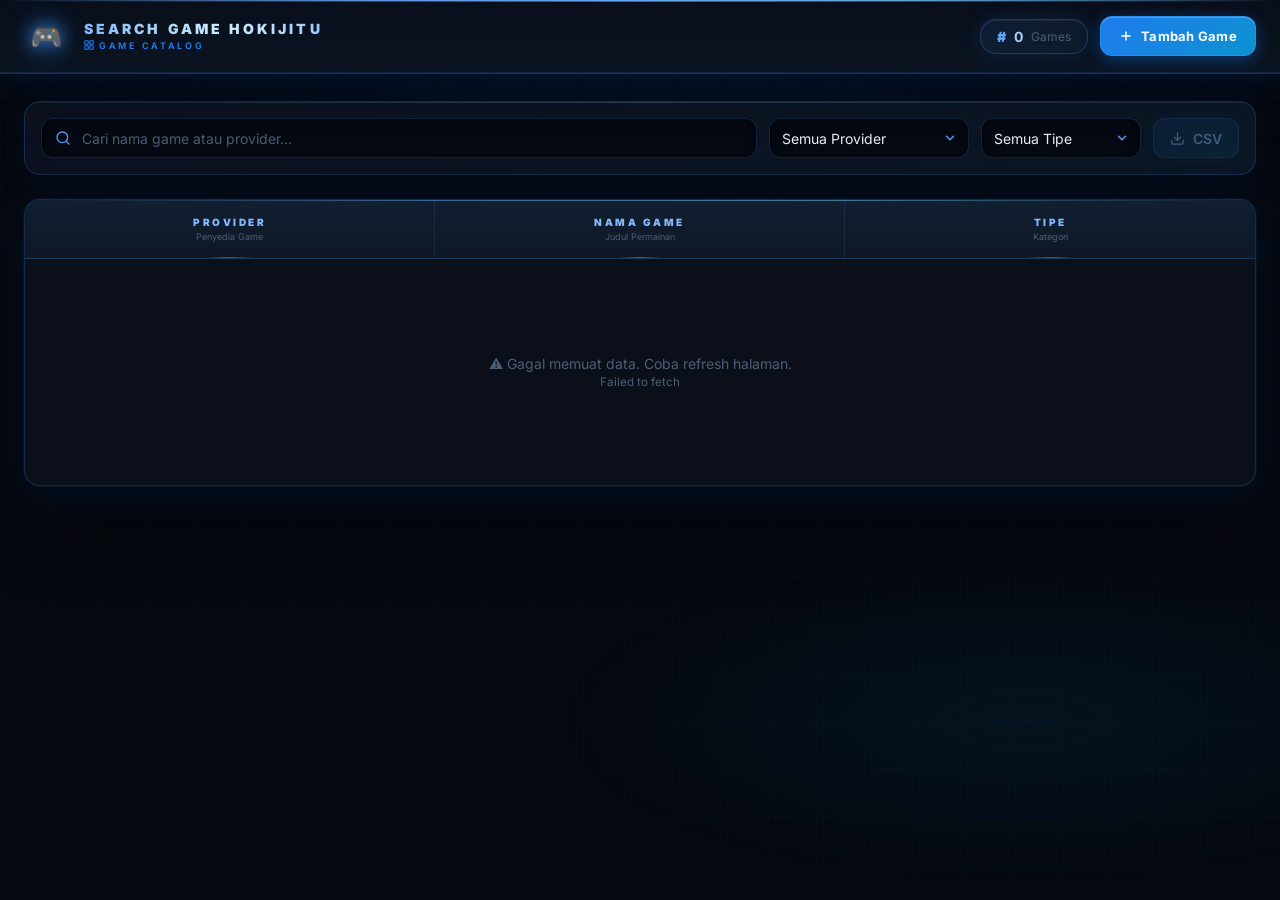
==== index.html @ 8053999e "Update index.html" ====
<!DOCTYPE html>
<html lang="id">
<head>
<meta charset="UTF-8" />
<meta name="viewport" content="width=device-width, initial-scale=1.0" />
<title>Search Game Dashboard</title>
<link rel="preconnect" href="https://fonts.googleapis.com" />
<link rel="preconnect" href="https://fonts.gstatic.com" crossorigin />
<link href="https://fonts.googleapis.com/css2?family=Inter:wght@400;500;600;700;800;900&display=swap" rel="stylesheet" />
<link rel="stylesheet" href="style.css" />
</head>
<body>

<div class="scan-line"></div>

<!-- ===================== HEADER ===================== -->
<header>
  <div class="header-accent"></div>
  <div class="header-inner">

    <div class="logo-area">
      <div class="logo-wrap">
        <div class="logo-halo"></div>
        <div class="logo-icon">🎮</div>
      </div>
      <div class="brand">
        <h1>SEARCH GAME HOKIJITU</h1>
        <p>
          <svg width="10" height="10" viewBox="0 0 24 24" fill="none" stroke="currentColor" stroke-width="2.5">
            <rect x="2" y="2" width="8" height="8" rx="1"/>
            <rect x="14" y="2" width="8" height="8" rx="1"/>
            <rect x="2" y="14" width="8" height="8" rx="1"/>
            <rect x="14" y="14" width="8" height="8" rx="1"/>
          </svg>
          Game Catalog
        </p>
      </div>
    </div>

    <div class="header-right">
      <div class="stats-badge">
        <span class="hash">#</span>
        <span class="count" id="totalCount">0</span>
        <span class="label">Games</span>
      </div>
      <button class="btn-add" id="btnAddGame">
        <svg width="14" height="14" viewBox="0 0 24 24" fill="none" stroke="currentColor" stroke-width="2.5" stroke-linecap="round">
          <line x1="12" y1="5" x2="12" y2="19"/>
          <line x1="5" y1="12" x2="19" y2="12"/>
        </svg>
        Tambah Game
      </button>
    </div>

  </div>
</header>

<!-- ===================== MAIN ===================== -->
<main>

  <!-- Filters -->
  <div class="filters">
    <div class="search-wrap">
      <svg viewBox="0 0 24 24" fill="none" stroke="currentColor" stroke-width="2" stroke-linecap="round" stroke-linejoin="round">
        <circle cx="11" cy="11" r="8"/>
        <path d="m21 21-4.35-4.35"/>
      </svg>
      <input type="text" id="searchInput" placeholder="Cari nama game atau provider..." autocomplete="off" />
    </div>

    <div class="select-wrap">
      <select id="providerFilter">
        <option value="">Semua Provider</option>
      </select>
      <span class="select-arrow">
        <svg viewBox="0 0 24 24" fill="none" stroke="currentColor" stroke-width="2.5" stroke-linecap="round"><polyline points="6 9 12 15 18 9"/></svg>
      </span>
    </div>

    <div class="select-wrap-sm">
      <select id="typeFilter">
        <option value="">Semua Tipe</option>
      </select>
      <span class="select-arrow">
        <svg viewBox="0 0 24 24" fill="none" stroke="currentColor" stroke-width="2.5" stroke-linecap="round"><polyline points="6 9 12 15 18 9"/></svg>
      </span>
    </div>

    <button class="btn-csv" id="btnExportCsv" disabled>
      <svg viewBox="0 0 24 24" fill="none" stroke="currentColor" stroke-width="2" stroke-linecap="round" stroke-linejoin="round">
        <path d="M21 15v4a2 2 0 0 1-2 2H5a2 2 0 0 1-2-2v-4"/>
        <polyline points="7 10 12 15 17 10"/>
        <line x1="12" y1="15" x2="12" y2="3"/>
      </svg>
      <span id="csvLabel">CSV</span>
    </button>
  </div>

  <!-- Table -->
  <div class="table-card">
    <div class="table-top-rim"></div>

    <div class="col-header">
      <div class="col-header-cell">
        <span class="col-label">PROVIDER</span>
        <span class="col-sub">Penyedia Game</span>
        <div class="col-bottom-accent"></div>
      </div>
      <div class="col-header-cell">
        <span class="col-label">NAMA GAME</span>
        <span class="col-sub">Judul Permainan</span>
        <div class="col-bottom-accent"></div>
      </div>
      <div class="col-header-cell">
        <span class="col-label">TIPE</span>
        <span class="col-sub">Kategori</span>
        <div class="col-bottom-accent"></div>
      </div>
    </div>

    <div id="tableBody"></div>
    <div id="pagination" class="pagination" style="display:none"></div>
  </div>

</main>

<!-- ===================== MODAL TAMBAH GAME ===================== -->
<div class="modal-overlay hidden" id="modalOverlay">
  <div class="modal" role="dialog" aria-modal="true" aria-labelledby="modalTitle">
    <div class="modal-header">
      <h2 id="modalTitle">Tambah Game Baru</h2>
      <button class="btn-close-modal" id="btnCloseModal" aria-label="Tutup">✕</button>
    </div>

    <form id="formAddGame" novalidate>
      <div class="modal-body">

        <div class="form-group">
          <label for="inputProvider">Provider</label>
          <input type="text" id="inputProvider" list="providerList" placeholder="Contoh: Pragmatic Play" />
          <datalist id="providerList"></datalist>
          <span class="field-error"></span>
        </div>

        <div class="form-group">
          <label for="inputNamaGame">Nama Game</label>
          <input type="text" id="inputNamaGame" placeholder="Contoh: Sweet Bonanza" />
          <span class="field-error"></span>
        </div>

        <div class="form-group">
          <label for="inputTipeGame">Tipe Game</label>
          <input type="text" id="inputTipeGame" list="tipeGameList" placeholder="Contoh: Slot" />
          <datalist id="tipeGameList"></datalist>
          <span class="field-error"></span>
        </div>

      </div>

      <div class="modal-footer">
        <button type="button" class="btn-cancel" id="btnCancelModal">Batal</button>
        <button type="submit" class="btn-submit" id="btnSubmit">Simpan</button>
      </div>
    </form>
  </div>
</div>

<!-- ===================== TOAST ===================== -->
<div class="toast-container" id="toastContainer"></div>

<script src="script.js"></script>
</body>
</html>
---- style.css ----
/* ===========================================================
   DASHBOARD PENCARIAN PERMAINAN — PREMIUM STYLE
   Tema: dark navy + biru neon, grid mesh, scan line, glow halus
   =========================================================== */

*, *::before, *::after { box-sizing: border-box; margin: 0; padding: 0; }

:root {
  --bg: hsl(222, 50%, 4%);
  --hdr: hsl(222, 50%, 7%);
  --blue: hsl(213, 94%, 62%);
  --blue-dim: hsl(213, 94%, 62%, 0.18);
  --blue-faint: hsl(213, 94%, 62%, 0.1);
  --text: hsl(210, 40%, 95%);
  --muted: hsl(215, 20%, 38%);
  --card: hsl(222, 44%, 7%);
  --row-even: hsl(222, 44%, 7%);
  --row-odd: hsl(222, 44%, 6.2%);
  --divider: hsl(213, 94%, 62%, 0.12);
  --border: hsl(213, 94%, 62%, 0.2);
  --input-bg: hsl(222, 50%, 5%);
  --error: hsl(0, 75%, 60%);
  --success: hsl(142, 70%, 50%);
  --radius: 12px;
}

body {
  font-family: 'Inter', sans-serif;
  background: var(--bg);
  color: var(--text);
  min-height: 100vh;
  overflow-x: hidden;
  position: relative;
}

/* ── BACKGROUND LAYERS ── */
/* Layer 1: radial glow di atas-tengah & kanan-bawah */
body::before {
  content: '';
  position: fixed; inset: 0; pointer-events: none; z-index: 0;
  background:
    radial-gradient(ellipse 80% 40% at 50% -10%, hsl(213, 80%, 18%, 0.5) 0%, transparent 70%),
    radial-gradient(ellipse 60% 30% at 80% 80%, hsl(199, 89%, 14%, 0.3) 0%, transparent 60%);
}

/* Layer 2: grid mesh halus */
body::after {
  content: '';
  position: fixed; inset: 0; pointer-events: none; z-index: 0;
  background-image:
    linear-gradient(hsl(213, 94%, 62%, 0.025) 1px, transparent 1px),
    linear-gradient(90deg, hsl(213, 94%, 62%, 0.025) 1px, transparent 1px);
  background-size: 48px 48px;
}

/* ── SCAN LINE (animasi) ── */
.scan-line {
  position: fixed; top: 0; left: 0; right: 0; height: 2px;
  background: linear-gradient(90deg, transparent, hsl(213, 94%, 70%, 0.6), transparent);
  animation: scan 8s linear infinite;
  pointer-events: none; z-index: 9999;
}

/* ── ANIMASI ── */
@keyframes scan {
  0%   { transform: translateY(-10px); opacity: 0; }
  10%  { opacity: 0.4; }
  90%  { opacity: 0.4; }
  100% { transform: translateY(100vh); opacity: 0; }
}

@keyframes shimmer-anim {
  0%   { background-position: -200% center; }
  100% { background-position: 200% center; }
}

@keyframes float-glow {
  0%, 100% { opacity: 0.5; transform: scale(1); }
  50%      { opacity: 0.8; transform: scale(1.1); }
}

@keyframes skeleton {
  0%   { background-position: -200% center; }
  100% { background-position: 200% center; }
}

@keyframes toast-in {
  from { opacity: 0; transform: translateY(20px); }
  to   { opacity: 1; transform: translateY(0); }
}

.hidden { display: none !important; }

/* ===========================================================
   HEADER
   =========================================================== */
header {
  position: sticky; top: 0; z-index: 30;
  background: linear-gradient(180deg, hsl(222, 50%, 7%, 0.97) 0%, hsl(213, 50%, 9%, 0.94) 100%);
  border-bottom: 1px solid hsl(213, 94%, 62%, 0.18);
  box-shadow:
    0 1px 0 hsl(213, 94%, 62%, 0.25),
    0 4px 32px hsl(213, 94%, 30%, 0.3),
    0 16px 48px hsl(222, 50%, 3%, 0.5);
  backdrop-filter: blur(16px);
  -webkit-backdrop-filter: blur(16px);
}

.header-accent {
  position: absolute; top: 0; left: 0; right: 0; height: 1px;
  background: linear-gradient(90deg, transparent, hsl(213, 94%, 70%, 0.8) 30%, hsl(199, 89%, 70%, 0.8) 70%, transparent);
}

.header-inner {
  max-width: 1300px; margin: 0 auto; padding: 0 24px;
  height: 72px;
  display: flex; align-items: center; justify-content: space-between;
  gap: 16px;
  position: relative; z-index: 1;
}

.logo-area { display: flex; align-items: center; gap: 16px; }

.logo-wrap {
  position: relative;
  width: 44px; height: 44px;
  display: flex; align-items: center; justify-content: center;
  flex-shrink: 0;
}

.logo-halo {
  position: absolute; inset: 0; border-radius: 50%;
  background: hsl(213, 94%, 55%, 0.18);
  filter: blur(10px);
  animation: float-glow 3s ease-in-out infinite;
}

.logo-icon {
  font-size: 26px;
  position: relative; z-index: 1;
  filter: drop-shadow(0 0 8px hsl(213, 94%, 65%, 0.7));
}

.brand h1 {
  font-size: 14px; font-weight: 900;
  letter-spacing: 0.22em; text-transform: uppercase; line-height: 1;
  background: linear-gradient(90deg, hsl(213, 94%, 75%), hsl(199, 89%, 90%) 30%, hsl(213, 94%, 80%) 50%, hsl(199, 89%, 90%) 70%, hsl(213, 94%, 75%));
  background-size: 200% auto;
  -webkit-background-clip: text; -webkit-text-fill-color: transparent;
  background-clip: text;
  animation: shimmer-anim 4s linear infinite;
}

.brand p {
  display: flex; align-items: center; gap: 5px;
  margin-top: 4px; font-size: 9px; font-weight: 600;
  letter-spacing: 0.3em; text-transform: uppercase;
  color: hsl(213, 94%, 55%);
}

.header-right {
  display: flex; align-items: center; gap: 12px;
}

.stats-badge {
  display: flex; align-items: center; gap: 8px;
  padding: 8px 16px; border-radius: 16px;
  background: linear-gradient(135deg, hsl(213, 94%, 62%, 0.1), hsl(199, 89%, 55%, 0.06));
  border: 1px solid hsl(213, 94%, 62%, 0.25);
  box-shadow: 0 0 20px hsl(213, 94%, 55%, 0.15), inset 0 1px 0 hsl(213, 94%, 80%, 0.1);
}

.stats-badge .hash  { font-size: 14px; color: hsl(213, 94%, 68%); font-weight: 900; }
.stats-badge .count { font-size: 14px; font-weight: 700; color: hsl(213, 94%, 82%); }
.stats-badge .label { font-size: 12px; color: var(--muted); }

.btn-add {
  display: inline-flex; align-items: center; gap: 8px;
  height: 40px; padding: 0 18px;
  background: linear-gradient(135deg, hsl(213, 94%, 55%, 0.95), hsl(199, 89%, 50%, 0.85));
  border: 1px solid hsl(213, 94%, 62%, 0.5);
  border-radius: 12px;
  color: #fff; font-family: inherit; font-size: 13px; font-weight: 700;
  letter-spacing: 0.02em;
  cursor: pointer;
  box-shadow: 0 4px 16px hsl(213, 94%, 50%, 0.4), inset 0 1px 0 hsl(213, 94%, 90%, 0.3);
  transition: filter 0.15s, transform 0.1s;
}
.btn-add:hover { filter: brightness(1.1); }
.btn-add:active { transform: translateY(1px); }

/* ===========================================================
   MAIN
   =========================================================== */
main {
  max-width: 1300px; margin: 0 auto;
  padding: 28px 24px;
  position: relative; z-index: 1;
}

/* ===========================================================
   FILTERS
   =========================================================== */
.filters {
  background: linear-gradient(135deg, hsl(222, 44%, 9%, 0.9), hsl(213, 50%, 11%, 0.85));
  border: 1px solid var(--border);
  border-radius: 16px;
  padding: 16px; margin-bottom: 24px;
  display: flex; flex-wrap: wrap; gap: 12px;
  backdrop-filter: blur(20px);
  box-shadow: 0 4px 32px hsl(213, 94%, 20%, 0.2), inset 0 1px 0 hsl(213, 94%, 62%, 0.15);
  position: relative; overflow: hidden;
}

.filters::before {
  content: '';
  position: absolute; top: 0; left: 0; right: 0; height: 1px;
  background: linear-gradient(90deg, transparent, hsl(213, 94%, 80%, 0.2), transparent);
}

.search-wrap { flex: 1; min-width: 200px; position: relative; }

.search-wrap svg {
  position: absolute; left: 14px; top: 50%; transform: translateY(-50%);
  width: 16px; height: 16px;
  color: hsl(213, 94%, 65%);
  pointer-events: none;
}

.filters input,
.filters select {
  width: 100%; height: 40px; padding: 0 12px;
  background: var(--input-bg);
  border: 1px solid hsl(213, 94%, 62%, 0.18);
  border-radius: var(--radius);
  color: var(--text); font-family: inherit; font-size: 14px;
  outline: none; transition: border-color 0.2s;
  box-shadow: inset 0 2px 12px hsl(222, 50%, 2%, 0.6);
  appearance: none; -webkit-appearance: none;
}

.filters input { padding-left: 40px; }
.filters input::placeholder { color: var(--muted); }

.filters input:focus,
.filters select:focus { border-color: hsl(213, 94%, 62%, 0.5); }

.select-wrap    { position: relative; width: 200px; flex-shrink: 0; }
.select-wrap-sm { position: relative; width: 160px; flex-shrink: 0; }

.select-wrap select,
.select-wrap-sm select { cursor: pointer; }

.select-wrap select option,
.select-wrap-sm select option { background: hsl(222, 50%, 8%); color: var(--text); }

.select-arrow {
  position: absolute; right: 12px; top: 50%; transform: translateY(-50%);
  pointer-events: none; color: hsl(213, 94%, 65%);
}

.select-arrow svg { width: 14px; height: 14px; display: block; }

.btn-csv {
  height: 40px; padding: 0 16px; flex-shrink: 0;
  background: linear-gradient(135deg, hsl(213, 94%, 55%, 0.25), hsl(199, 89%, 50%, 0.18));
  border: 1px solid hsl(213, 94%, 62%, 0.35);
  border-radius: var(--radius);
  color: hsl(213, 94%, 80%); font-family: inherit; font-size: 14px; font-weight: 600;
  cursor: pointer; display: flex; align-items: center; gap: 8px;
  box-shadow: 0 0 16px hsl(213, 94%, 55%, 0.15);
  transition: filter 0.2s; white-space: nowrap;
}

.btn-csv:hover:not(:disabled) { filter: brightness(1.15); }
.btn-csv:disabled { opacity: 0.4; cursor: not-allowed; }
.btn-csv svg { width: 15px; height: 15px; }

/* ===========================================================
   TABLE
   =========================================================== */
.table-card {
  background: var(--card);
  border: 1px solid var(--border);
  border-radius: 16px; overflow: hidden;
  box-shadow:
    0 0 0 1px hsl(213, 94%, 62%, 0.06),
    0 8px 40px hsl(213, 94%, 20%, 0.3),
    0 24px 80px hsl(222, 50%, 2%, 0.7),
    inset 0 1px 0 hsl(213, 94%, 70%, 0.12);
  position: relative;
}

.table-top-rim {
  position: absolute; top: 0; left: 32px; right: 32px; height: 1px; z-index: 5;
  background: linear-gradient(90deg, transparent, hsl(213, 94%, 70%, 0.5), hsl(199, 89%, 70%, 0.5), transparent);
}

/* Column header */
.col-header {
  display: grid; grid-template-columns: repeat(3, 1fr);
  background: linear-gradient(180deg, hsl(213, 50%, 13%), hsl(218, 44%, 10%));
  border-bottom: 1px solid hsl(213, 94%, 62%, 0.2);
  position: relative;
}

.col-header-cell {
  padding: 16px 24px;
  text-align: center;
  display: flex; flex-direction: column; align-items: center; gap: 3px;
  position: relative;
}

.col-header-cell:not(:last-child) { border-right: 1px solid var(--divider); }

.col-header-cell .col-label {
  font-size: 10px; font-weight: 900; letter-spacing: 0.25em; text-transform: uppercase;
  color: hsl(213, 94%, 75%); position: relative; z-index: 1;
}

.col-header-cell .col-sub {
  font-size: 9px; color: hsl(215, 20%, 38%); position: relative; z-index: 1;
}

.col-bottom-accent {
  position: absolute; bottom: 0; left: 50%; transform: translateX(-50%);
  width: 48px; height: 1px;
  background: linear-gradient(90deg, transparent, hsl(213, 94%, 62%, 0.6), transparent);
}

/* Rows */
.row {
  display: grid; grid-template-columns: repeat(3, 1fr);
  border-bottom: 1px solid hsl(217, 33%, 10%);
  transition: background 0.15s, box-shadow 0.15s;
  position: relative; cursor: default;
}

.row:hover { background: var(--row-hover-color, transparent) !important; }

.row-cell {
  padding: 14px 24px;
  display: flex; align-items: center; justify-content: center;
  text-align: center;
}

.row-cell:not(:last-child) { border-right: 1px solid var(--divider); }

.provider-dot {
  width: 6px; height: 6px; border-radius: 50%; flex-shrink: 0; margin-right: 8px;
  opacity: 0.7; transition: opacity 0.15s, box-shadow 0.15s;
}

.provider-name {
  font-size: 12px; font-weight: 700; letter-spacing: 0.05em;
  transition: color 0.15s;
}

.game-name {
  font-size: 14px; font-weight: 500;
  color: hsl(210, 40%, 88%); transition: color 0.15s;
}

.type-badge {
  font-size: 11px; font-weight: 600; letter-spacing: 0.08em;
  padding: 4px 12px; border-radius: 99px;
  background: hsl(213, 94%, 62%, 0.07);
  border: 1px solid hsl(213, 94%, 62%, 0.18);
  color: hsl(213, 94%, 68%);
  transition: background 0.15s, border-color 0.15s, color 0.15s, box-shadow 0.15s;
}

.row:hover .type-badge {
  background: hsl(213, 94%, 62%, 0.15);
  border-color: hsl(213, 94%, 62%, 0.4);
  color: hsl(213, 94%, 82%);
  box-shadow: 0 0 8px hsl(213, 94%, 55%, 0.2);
}

.row:hover .game-name { color: hsl(210, 40%, 98%); }
.row:hover .provider-dot { opacity: 1; }

/* Left accent bar saat hover */
.row-accent {
  display: none;
  position: absolute; left: 0; top: 0; bottom: 0; width: 2px; border-radius: 0 2px 2px 0;
}

.row:hover .row-accent { display: block; }

/* Empty state */
.empty {
  padding: 96px 0; text-align: center;
  color: var(--muted); font-size: 14px;
}

/* Skeleton loader */
.skeleton-row {
  display: grid; grid-template-columns: repeat(3, 1fr);
  border-bottom: 1px solid hsl(217, 33%, 11%);
}

.skeleton-cell { padding: 14px 24px; display: flex; justify-content: center; }
.skeleton-cell:not(:last-child) { border-right: 1px solid var(--divider); }

.skeleton-bar {
  height: 14px; border-radius: 99px;
  background: linear-gradient(90deg, hsl(217, 33%, 14%), hsl(213, 40%, 18%), hsl(217, 33%, 14%));
  background-size: 200% 100%;
  animation: skeleton 1.8s linear infinite;
}

/* ===========================================================
   PAGINATION
   =========================================================== */
.pagination {
  display: flex; align-items: center; justify-content: space-between;
  flex-wrap: wrap; gap: 12px;
  padding: 16px 24px;
  border-top: 1px solid hsl(213, 94%, 62%, 0.15);
  background: linear-gradient(180deg, var(--card), hsl(222, 50%, 6%));
}

.page-info { font-size: 12px; color: var(--muted); }
.page-info b { color: hsl(213, 94%, 70%); font-weight: 700; }

.page-controls { display: flex; align-items: center; gap: 8px; flex-wrap: wrap; }

.btn-page {
  height: 32px; padding: 0 10px;
  background: var(--input-bg);
  border: 1px solid hsl(213, 94%, 62%, 0.2);
  border-radius: 8px;
  color: hsl(213, 94%, 68%); font-size: 12px; font-family: inherit; font-weight: 600;
  cursor: pointer; display: flex; align-items: center; gap: 4px;
  transition: border-color 0.15s, color 0.15s;
}

.btn-page:hover:not(:disabled) { border-color: hsl(213, 94%, 62%, 0.4); color: hsl(213, 94%, 85%); }
.btn-page:disabled { opacity: 0.35; cursor: not-allowed; }

.page-indicator {
  height: 30px; padding: 0 16px;
  border: 1px solid hsl(213, 94%, 62%, 0.3);
  border-radius: 8px;
  background: linear-gradient(135deg, hsl(213, 94%, 62%, 0.12), hsl(199, 89%, 55%, 0.08));
  color: hsl(213, 94%, 80%); font-size: 12px; font-weight: 700;
  display: flex; align-items: center;
}

/* ===========================================================
   MODAL TAMBAH GAME
   =========================================================== */
.modal-overlay {
  position: fixed; inset: 0;
  background: hsl(222, 50%, 2%, 0.75);
  backdrop-filter: blur(6px);
  -webkit-backdrop-filter: blur(6px);
  display: flex; align-items: center; justify-content: center;
  padding: 16px; z-index: 1000;
}

.modal {
  background: linear-gradient(135deg, hsl(222, 44%, 9%, 0.98), hsl(213, 50%, 11%, 0.95));
  border: 1px solid hsl(213, 94%, 62%, 0.3);
  border-radius: 16px;
  width: 100%; max-width: 460px;
  box-shadow:
    0 20px 60px hsl(222, 50%, 2%, 0.6),
    0 0 0 1px hsl(213, 94%, 62%, 0.1),
    inset 0 1px 0 hsl(213, 94%, 70%, 0.15);
}

.modal-header {
  display: flex; align-items: center; justify-content: space-between;
  padding: 18px 22px;
  border-bottom: 1px solid hsl(213, 94%, 62%, 0.15);
}

.modal-header h2 {
  font-size: 14px; font-weight: 900;
  letter-spacing: 0.18em; text-transform: uppercase;
  color: hsl(213, 94%, 80%);
}

.btn-close-modal {
  background: transparent; border: none; cursor: pointer;
  width: 30px; height: 30px;
  display: flex; align-items: center; justify-content: center;
  border-radius: 8px;
  color: var(--muted); font-size: 16px;
  transition: background-color 0.15s, color 0.15s;
}

.btn-close-modal:hover { background: hsl(213, 94%, 62%, 0.1); color: var(--text); }

.modal-body { padding: 22px; }

.form-group { margin-bottom: 16px; }
.form-group:last-child { margin-bottom: 0; }

.form-group label {
  display: block;
  font-size: 10px; font-weight: 700;
  letter-spacing: 0.18em; text-transform: uppercase;
  color: hsl(213, 94%, 70%);
  margin-bottom: 8px;
}

.form-group input {
  width: 100%; height: 40px; padding: 0 14px;
  background: var(--input-bg);
  border: 1px solid hsl(213, 94%, 62%, 0.18);
  border-radius: var(--radius);
  color: var(--text); font-family: inherit; font-size: 14px;
  outline: none;
  box-shadow: inset 0 2px 12px hsl(222, 50%, 2%, 0.6);
  transition: border-color 0.2s;
}

.form-group input:focus { border-color: hsl(213, 94%, 62%, 0.5); }
.form-group input.input-error { border-color: var(--error); }
.form-group input::placeholder { color: var(--muted); }

.field-error {
  display: block;
  font-size: 11px; color: var(--error);
  margin-top: 4px; min-height: 14px;
}

.modal-footer {
  display: flex; justify-content: flex-end; gap: 10px;
  padding: 16px 22px;
  border-top: 1px solid hsl(213, 94%, 62%, 0.15);
}

.btn-cancel,
.btn-submit {
  height: 38px; padding: 0 18px;
  border-radius: 10px;
  font-family: inherit; font-size: 13px; font-weight: 700;
  cursor: pointer;
  transition: filter 0.15s, transform 0.1s;
}

.btn-cancel {
  background: var(--input-bg);
  border: 1px solid hsl(213, 94%, 62%, 0.2);
  color: var(--text);
}
.btn-cancel:hover { border-color: hsl(213, 94%, 62%, 0.4); }

.btn-submit {
  background: linear-gradient(135deg, hsl(213, 94%, 55%), hsl(199, 89%, 50%));
  border: 1px solid hsl(213, 94%, 62%, 0.5);
  color: #fff;
  box-shadow: 0 4px 16px hsl(213, 94%, 50%, 0.35);
}
.btn-submit:hover:not(:disabled) { filter: brightness(1.1); }
.btn-submit:active { transform: translateY(1px); }
.btn-submit:disabled { opacity: 0.6; cursor: not-allowed; }

/* ===========================================================
   TOAST NOTIFICATION
   =========================================================== */
.toast-container {
  position: fixed; bottom: 24px; right: 24px;
  display: flex; flex-direction: column; gap: 10px;
  z-index: 2000;
}

.toast {
  padding: 14px 18px;
  min-width: 260px; max-width: 360px;
  background: linear-gradient(135deg, hsl(222, 44%, 11%, 0.98), hsl(213, 50%, 13%, 0.95));
  border: 1px solid hsl(213, 94%, 62%, 0.3);
  border-left: 3px solid var(--success);
  border-radius: 12px;
  color: var(--text); font-size: 13px;
  box-shadow: 0 8px 32px hsl(222, 50%, 2%, 0.6);
  backdrop-filter: blur(12px);
  animation: toast-in 0.25s ease-out;
}

.toast-error { border-left-color: var(--error); }

/* ===========================================================
   RESPONSIVE
   =========================================================== */
@media (max-width: 880px) {
  .header-inner { padding: 0 16px; gap: 12px; }
  .brand h1 { font-size: 12px; letter-spacing: 0.18em; }
  .brand p  { font-size: 8px; letter-spacing: 0.24em; }
  main { padding: 20px 16px; }

  .filters { padding: 12px; gap: 10px; }
  .select-wrap, .select-wrap-sm { width: 100%; }
  .btn-csv { width: 100%; justify-content: center; }
}

@media (max-width: 640px) {
  .header-inner { height: auto; padding: 14px 16px; flex-wrap: wrap; }
  .header-right { width: 100%; justify-content: space-between; gap: 8px; }
  .stats-badge { padding: 6px 12px; }

  /* Saat layar sempit, tabel jadi card per-row */
  .col-header { display: none; }

  .row {
    grid-template-columns: 1fr;
    padding: 14px 16px;
    gap: 8px;
    border-bottom: 1px solid hsl(217, 33%, 12%);
  }

  .row-cell {
    padding: 0;
    justify-content: flex-start;
    border-right: none !important;
  }

  .row-cell:nth-child(2) { order: 2; }
  .row-cell:nth-child(3) { order: 3; }
  .row-cell:nth-child(4) { order: 4; }

  .game-name { font-size: 14px; }

  .pagination { padding: 14px 16px; }
  .page-controls { width: 100%; justify-content: center; }
}
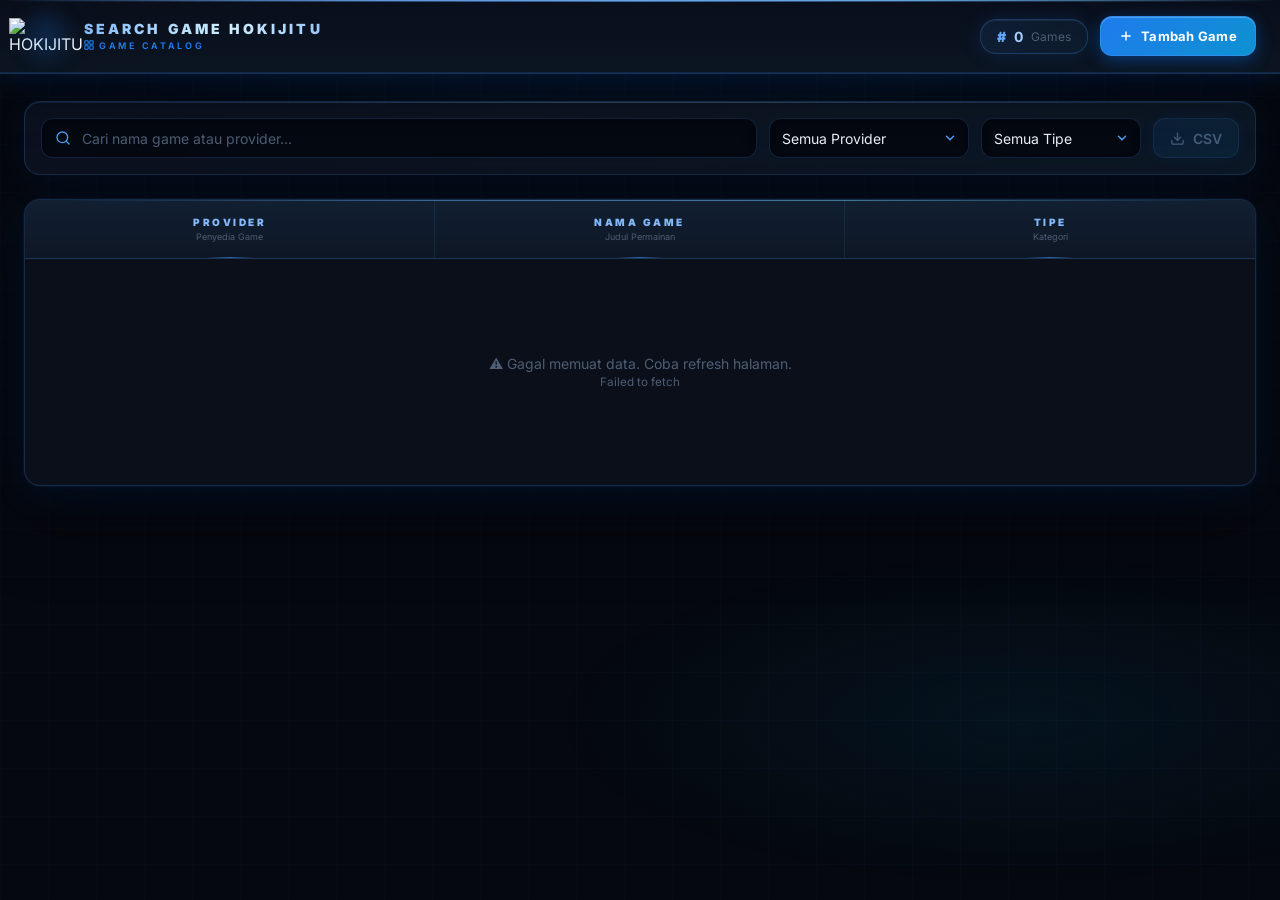
==== commit e6d16043: "Update index.html" ====
--- a/index.html
+++ b/index.html
@@ -21,7 +21,9 @@
     <div class="logo-area">
       <div class="logo-wrap">
         <div class="logo-halo"></div>
-        <div class="logo-icon">🎮</div>
+        <img class="logo-img"
+          src="https://i.postimg.cc/T3J3qDTC/image.png"
+          alt="HOKIJITU" />
       </div>
       <div class="brand">
         <h1>SEARCH GAME HOKIJITU</h1>
--- a/style.css
+++ b/style.css
@@ -627,4 +627,4 @@
 
   .pagination { padding: 14px 16px; }
   .page-controls { width: 100%; justify-content: center; }
-}+}
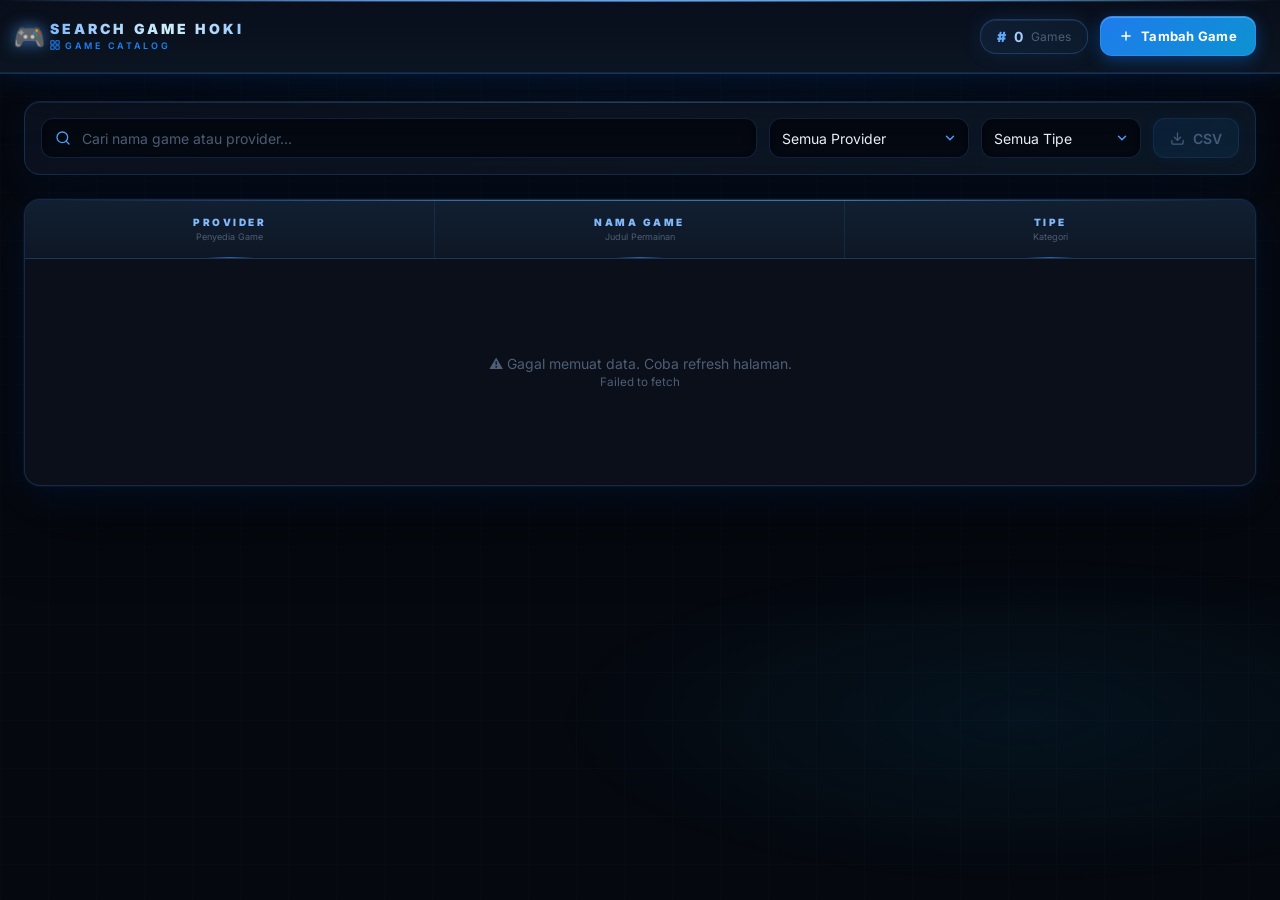
==== commit 58023239: "Update index.html" ====
--- a/index.html
+++ b/index.html
@@ -21,12 +21,10 @@
     <div class="logo-area">
       <div class="logo-wrap">
         <div class="logo-halo"></div>
-        <img class="logo-img"
-          src="https://i.postimg.cc/T3J3qDTC/image.png"
-          alt="HOKIJITU" />
+        <div class="logo-icon">🎮</div>
       </div>
       <div class="brand">
-        <h1>SEARCH GAME HOKIJITU</h1>
+        <h1>SEARCH GAME HOKI</h1>
         <p>
           <svg width="10" height="10" viewBox="0 0 24 24" fill="none" stroke="currentColor" stroke-width="2.5">
             <rect x="2" y="2" width="8" height="8" rx="1"/>
--- a/style.css
+++ b/style.css
@@ -123,7 +123,7 @@
 
 .logo-wrap {
   position: relative;
-  width: 44px; height: 44px;
+  width: 10px; height: 10px;
   display: flex; align-items: center; justify-content: center;
   flex-shrink: 0;
 }
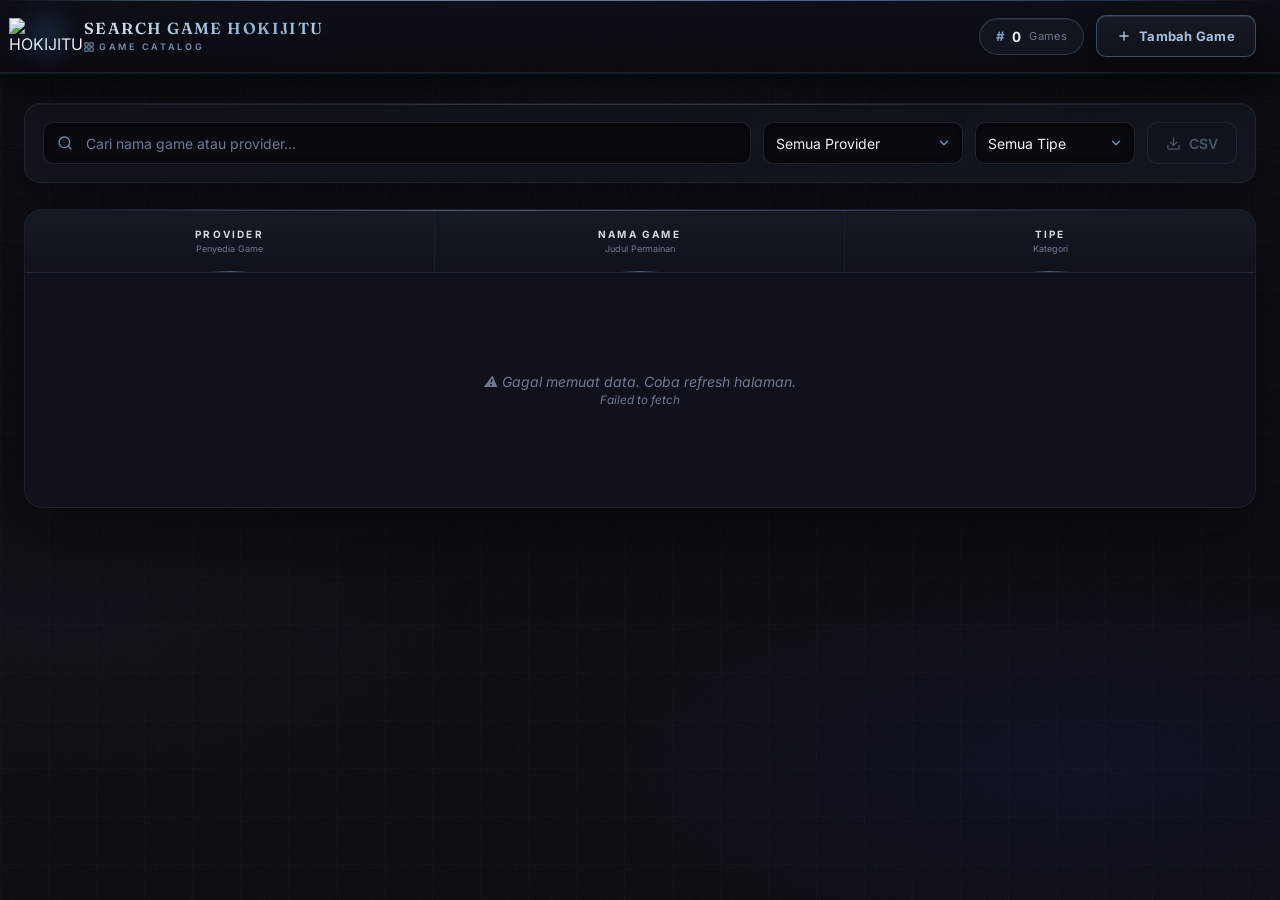
==== commit 3575bb08: "Update index.html" ====
--- a/index.html
+++ b/index.html
@@ -6,7 +6,7 @@
 <title>Search Game Dashboard</title>
 <link rel="preconnect" href="https://fonts.googleapis.com" />
 <link rel="preconnect" href="https://fonts.gstatic.com" crossorigin />
-<link href="https://fonts.googleapis.com/css2?family=Inter:wght@400;500;600;700;800;900&display=swap" rel="stylesheet" />
+<link href="https://fonts.googleapis.com/css2?family=Fraunces:opsz,wght@9..144,300;9..144,500;9..144,600;9..144,700&family=Inter:wght@400;500;600;700;800;900&display=swap" rel="stylesheet" />
 <link rel="stylesheet" href="style.css" />
 </head>
 <body>
@@ -21,10 +21,12 @@
     <div class="logo-area">
       <div class="logo-wrap">
         <div class="logo-halo"></div>
-        <div class="logo-icon">🎮</div>
+        <img class="logo-img"
+          src="https://i.postimg.cc/T3J3qDTC/image.png"
+          alt="HOKIJITU" />
       </div>
       <div class="brand">
-        <h1>SEARCH GAME HOKI</h1>
+        <h1>SEARCH GAME HOKIJITU</h1>
         <p>
           <svg width="10" height="10" viewBox="0 0 24 24" fill="none" stroke="currentColor" stroke-width="2.5">
             <rect x="2" y="2" width="8" height="8" rx="1"/>
--- a/style.css
+++ b/style.css
@@ -1,31 +1,33 @@
 /* ===========================================================
    DASHBOARD PENCARIAN PERMAINAN — PREMIUM STYLE
-   Tema: dark navy + biru neon, grid mesh, scan line, glow halus
+   Tema: obsidian gelap + aksen biru metalik (steel/platinum) + indigo,
+   tipografi serif (Fraunces) untuk judul, grain halus, glass card.
    =========================================================== */
 
 *, *::before, *::after { box-sizing: border-box; margin: 0; padding: 0; }
 
 :root {
-  --bg: hsl(222, 50%, 4%);
-  --hdr: hsl(222, 50%, 7%);
-  --blue: hsl(213, 94%, 62%);
-  --blue-dim: hsl(213, 94%, 62%, 0.18);
-  --blue-faint: hsl(213, 94%, 62%, 0.1);
-  --text: hsl(210, 40%, 95%);
-  --muted: hsl(215, 20%, 38%);
-  --card: hsl(222, 44%, 7%);
-  --row-even: hsl(222, 44%, 7%);
-  --row-odd: hsl(222, 44%, 6.2%);
-  --divider: hsl(213, 94%, 62%, 0.12);
-  --border: hsl(213, 94%, 62%, 0.2);
-  --input-bg: hsl(222, 50%, 5%);
-  --error: hsl(0, 75%, 60%);
-  --success: hsl(142, 70%, 50%);
-  --radius: 12px;
+  --bg: hsl(222, 30%, 5%);
+  --hdr: hsl(222, 28%, 7%);
+  --metal: hsl(207, 43%, 60%);
+  --metal-dim: hsl(207, 43%, 60%, 0.14);
+  --sapphire: hsl(226, 85%, 60%);
+  --text: hsl(210, 10%, 95%);
+  --muted: hsl(220, 12%, 50%);
+  --card: hsl(222, 26%, 8%);
+  --row-even: hsl(222, 26%, 8%);
+  --row-odd: hsl(222, 24%, 6.5%);
+  --divider: hsl(207, 16%, 50%, 0.08);
+  --border: hsl(207, 19%, 50%, 0.18);
+  --input-bg: hsl(222, 30%, 5%);
+  --error: hsl(355, 70%, 58%);
+  --success: hsl(150, 55%, 48%);
+  --radius: 14px;
+  --radius-sm: 10px;
 }
 
 body {
-  font-family: 'Inter', sans-serif;
+  font-family: 'Inter', system-ui, sans-serif;
   background: var(--bg);
   color: var(--text);
   min-height: 100vh;
@@ -34,38 +36,40 @@
 }
 
 /* ── BACKGROUND LAYERS ── */
-/* Layer 1: radial glow di atas-tengah & kanan-bawah */
+/* Layer 1: radial glow duotone (biru metalik di atas, indigo di kanan-bawah) */
 body::before {
   content: '';
   position: fixed; inset: 0; pointer-events: none; z-index: 0;
   background:
-    radial-gradient(ellipse 80% 40% at 50% -10%, hsl(213, 80%, 18%, 0.5) 0%, transparent 70%),
-    radial-gradient(ellipse 60% 30% at 80% 80%, hsl(199, 89%, 14%, 0.3) 0%, transparent 60%);
-}
-
-/* Layer 2: grid mesh halus */
+    radial-gradient(ellipse 75% 38% at 50% -8%, hsl(207, 34%, 30%, 0.14) 0%, transparent 70%),
+    radial-gradient(ellipse 60% 32% at 85% 85%, hsl(226, 68%, 22%, 0.16) 0%, transparent 62%),
+    radial-gradient(ellipse 50% 30% at 6% 68%, hsl(207, 25%, 25%, 0.08) 0%, transparent 60%);
+}
+
+/* Layer 2: grid mesh super halus + grain/film texture (sentuhan material premium) */
 body::after {
   content: '';
   position: fixed; inset: 0; pointer-events: none; z-index: 0;
   background-image:
-    linear-gradient(hsl(213, 94%, 62%, 0.025) 1px, transparent 1px),
-    linear-gradient(90deg, hsl(213, 94%, 62%, 0.025) 1px, transparent 1px);
-  background-size: 48px 48px;
-}
-
-/* ── SCAN LINE (animasi) ── */
+    linear-gradient(hsl(207, 19%, 60%, 0.02) 1px, transparent 1px),
+    linear-gradient(90deg, hsl(207, 19%, 60%, 0.02) 1px, transparent 1px),
+    url("data:image/svg+xml,%3Csvg xmlns='http://www.w3.org/2000/svg' width='180' height='180'%3E%3Cfilter id='n'%3E%3CfeTurbulence type='fractalNoise' baseFrequency='0.85' numOctaves='2' stitchTiles='stitch'/%3E%3C/filter%3E%3Crect width='100%25' height='100%25' filter='url(%23n)' opacity='0.05'/%3E%3C/svg%3E");
+  background-size: 48px 48px, 48px 48px, 180px 180px;
+}
+
+/* ── SCAN LINE: sekarang jadi kilau biru metalik yang sangat halus dan lambat ── */
 .scan-line {
-  position: fixed; top: 0; left: 0; right: 0; height: 2px;
-  background: linear-gradient(90deg, transparent, hsl(213, 94%, 70%, 0.6), transparent);
-  animation: scan 8s linear infinite;
+  position: fixed; top: 0; left: 0; right: 0; height: 1px;
+  background: linear-gradient(90deg, transparent, hsl(207, 40%, 68%, 0.35), transparent);
+  animation: scan 13s linear infinite;
   pointer-events: none; z-index: 9999;
 }
 
 /* ── ANIMASI ── */
 @keyframes scan {
   0%   { transform: translateY(-10px); opacity: 0; }
-  10%  { opacity: 0.4; }
-  90%  { opacity: 0.4; }
+  10%  { opacity: 0.22; }
+  90%  { opacity: 0.22; }
   100% { transform: translateY(100vh); opacity: 0; }
 }
 
@@ -76,7 +80,7 @@
 
 @keyframes float-glow {
   0%, 100% { opacity: 0.5; transform: scale(1); }
-  50%      { opacity: 0.8; transform: scale(1.1); }
+  50%      { opacity: 0.85; transform: scale(1.08); }
 }
 
 @keyframes skeleton {
@@ -96,19 +100,19 @@
    =========================================================== */
 header {
   position: sticky; top: 0; z-index: 30;
-  background: linear-gradient(180deg, hsl(222, 50%, 7%, 0.97) 0%, hsl(213, 50%, 9%, 0.94) 100%);
-  border-bottom: 1px solid hsl(213, 94%, 62%, 0.18);
+  background: linear-gradient(180deg, hsl(222, 28%, 7%, 0.97) 0%, hsl(222, 30%, 5%, 0.94) 100%);
+  border-bottom: 1px solid hsl(207, 25%, 50%, 0.15);
   box-shadow:
-    0 1px 0 hsl(213, 94%, 62%, 0.25),
-    0 4px 32px hsl(213, 94%, 30%, 0.3),
-    0 16px 48px hsl(222, 50%, 3%, 0.5);
-  backdrop-filter: blur(16px);
-  -webkit-backdrop-filter: blur(16px);
+    0 1px 0 hsl(207, 31%, 60%, 0.12),
+    0 4px 32px hsl(222, 40%, 2%, 0.3),
+    0 20px 50px hsl(222, 40%, 2%, 0.5);
+  backdrop-filter: blur(18px);
+  -webkit-backdrop-filter: blur(18px);
 }
 
 .header-accent {
   position: absolute; top: 0; left: 0; right: 0; height: 1px;
-  background: linear-gradient(90deg, transparent, hsl(213, 94%, 70%, 0.8) 30%, hsl(199, 89%, 70%, 0.8) 70%, transparent);
+  background: linear-gradient(90deg, transparent, hsl(207, 43%, 65%, 0.7) 25%, hsl(226, 78%, 65%, 0.5) 65%, transparent);
 }
 
 .header-inner {
@@ -123,39 +127,40 @@
 
 .logo-wrap {
   position: relative;
-  width: 10px; height: 10px;
+  width: 44px; height: 44px;
   display: flex; align-items: center; justify-content: center;
   flex-shrink: 0;
 }
 
 .logo-halo {
   position: absolute; inset: 0; border-radius: 50%;
-  background: hsl(213, 94%, 55%, 0.18);
-  filter: blur(10px);
-  animation: float-glow 3s ease-in-out infinite;
+  background: radial-gradient(circle, hsl(207, 43%, 55%, 0.28), hsl(226, 78%, 55%, 0.12) 70%, transparent);
+  filter: blur(11px);
+  animation: float-glow 4s ease-in-out infinite;
 }
 
 .logo-icon {
-  font-size: 26px;
+  font-size: 24px;
   position: relative; z-index: 1;
-  filter: drop-shadow(0 0 8px hsl(213, 94%, 65%, 0.7));
+  filter: drop-shadow(0 0 8px hsl(207, 43%, 60%, 0.55));
 }
 
 .brand h1 {
-  font-size: 14px; font-weight: 900;
-  letter-spacing: 0.22em; text-transform: uppercase; line-height: 1;
-  background: linear-gradient(90deg, hsl(213, 94%, 75%), hsl(199, 89%, 90%) 30%, hsl(213, 94%, 80%) 50%, hsl(199, 89%, 90%) 70%, hsl(213, 94%, 75%));
-  background-size: 200% auto;
+  font-family: 'Fraunces', Georgia, serif;
+  font-size: 16px; font-weight: 600;
+  letter-spacing: 0.09em; text-transform: uppercase; line-height: 1;
+  background: linear-gradient(100deg, hsl(210, 22%, 88%), hsl(207, 46%, 68%) 35%, hsl(210, 22%, 88%) 55%, hsl(226, 48%, 80%) 80%, hsl(210, 22%, 88%));
+  background-size: 220% auto;
   -webkit-background-clip: text; -webkit-text-fill-color: transparent;
   background-clip: text;
-  animation: shimmer-anim 4s linear infinite;
+  animation: shimmer-anim 7s linear infinite;
 }
 
 .brand p {
   display: flex; align-items: center; gap: 5px;
-  margin-top: 4px; font-size: 9px; font-weight: 600;
+  margin-top: 5px; font-size: 9px; font-weight: 600;
   letter-spacing: 0.3em; text-transform: uppercase;
-  color: hsl(213, 94%, 55%);
+  color: hsl(207, 22%, 55%);
 }
 
 .header-right {
@@ -164,29 +169,33 @@
 
 .stats-badge {
   display: flex; align-items: center; gap: 8px;
-  padding: 8px 16px; border-radius: 16px;
-  background: linear-gradient(135deg, hsl(213, 94%, 62%, 0.1), hsl(199, 89%, 55%, 0.06));
-  border: 1px solid hsl(213, 94%, 62%, 0.25);
-  box-shadow: 0 0 20px hsl(213, 94%, 55%, 0.15), inset 0 1px 0 hsl(213, 94%, 80%, 0.1);
-}
-
-.stats-badge .hash  { font-size: 14px; color: hsl(213, 94%, 68%); font-weight: 900; }
-.stats-badge .count { font-size: 14px; font-weight: 700; color: hsl(213, 94%, 82%); }
-.stats-badge .label { font-size: 12px; color: var(--muted); }
+  padding: 9px 16px; border-radius: 99px;
+  background: hsl(222, 26%, 9%);
+  border: 1px solid hsl(207, 34%, 55%, 0.3);
+  box-shadow: inset 0 1px 0 hsl(207, 37%, 70%, 0.12), 0 0 0 1px hsl(222, 30%, 4%, 0.4);
+}
+
+.stats-badge .hash  { font-size: 13px; color: hsl(207, 37%, 60%); font-weight: 700; }
+.stats-badge .count { font-size: 14px; font-weight: 700; color: hsl(210, 15%, 92%); font-variant-numeric: tabular-nums; }
+.stats-badge .label { font-size: 11px; color: var(--muted); letter-spacing: 0.03em; }
 
 .btn-add {
   display: inline-flex; align-items: center; gap: 8px;
-  height: 40px; padding: 0 18px;
-  background: linear-gradient(135deg, hsl(213, 94%, 55%, 0.95), hsl(199, 89%, 50%, 0.85));
-  border: 1px solid hsl(213, 94%, 62%, 0.5);
-  border-radius: 12px;
-  color: #fff; font-family: inherit; font-size: 13px; font-weight: 700;
+  height: 42px; padding: 0 20px;
+  background: linear-gradient(180deg, hsl(222, 22%, 11%), hsl(222, 26%, 8%));
+  border: 1px solid hsl(207, 34%, 55%, 0.45);
+  border-radius: var(--radius-sm);
+  color: hsl(207, 43%, 75%); font-family: inherit; font-size: 13px; font-weight: 700;
   letter-spacing: 0.02em;
   cursor: pointer;
-  box-shadow: 0 4px 16px hsl(213, 94%, 50%, 0.4), inset 0 1px 0 hsl(213, 94%, 90%, 0.3);
-  transition: filter 0.15s, transform 0.1s;
-}
-.btn-add:hover { filter: brightness(1.1); }
+  box-shadow: inset 0 1px 0 hsl(207, 37%, 70%, 0.15), 0 8px 24px hsl(222, 40%, 2%, 0.5);
+  transition: background 0.2s, color 0.2s, border-color 0.2s, transform 0.1s;
+}
+.btn-add:hover {
+  background: linear-gradient(180deg, hsl(207, 34%, 30%, 0.25), hsl(222, 26%, 9%));
+  border-color: hsl(207, 40%, 60%, 0.7);
+  color: hsl(207, 50%, 85%);
+}
 .btn-add:active { transform: translateY(1px); }
 
 /* ===========================================================
@@ -194,7 +203,7 @@
    =========================================================== */
 main {
   max-width: 1300px; margin: 0 auto;
-  padding: 28px 24px;
+  padding: 30px 24px;
   position: relative; z-index: 1;
 }
 
@@ -202,20 +211,20 @@
    FILTERS
    =========================================================== */
 .filters {
-  background: linear-gradient(135deg, hsl(222, 44%, 9%, 0.9), hsl(213, 50%, 11%, 0.85));
-  border: 1px solid var(--border);
+  background: linear-gradient(135deg, hsl(222, 24%, 9%, 0.92), hsl(222, 26%, 10%, 0.85));
+  border: 1px solid hsl(207, 19%, 50%, 0.15);
   border-radius: 16px;
-  padding: 16px; margin-bottom: 24px;
+  padding: 18px; margin-bottom: 26px;
   display: flex; flex-wrap: wrap; gap: 12px;
   backdrop-filter: blur(20px);
-  box-shadow: 0 4px 32px hsl(213, 94%, 20%, 0.2), inset 0 1px 0 hsl(213, 94%, 62%, 0.15);
+  box-shadow: 0 20px 50px hsl(222, 40%, 2%, 0.4), inset 0 1px 0 hsl(207, 25%, 70%, 0.08);
   position: relative; overflow: hidden;
 }
 
 .filters::before {
   content: '';
   position: absolute; top: 0; left: 0; right: 0; height: 1px;
-  background: linear-gradient(90deg, transparent, hsl(213, 94%, 80%, 0.2), transparent);
+  background: linear-gradient(90deg, transparent, hsl(207, 37%, 70%, 0.25), transparent);
 }
 
 .search-wrap { flex: 1; min-width: 200px; position: relative; }
@@ -223,27 +232,30 @@
 .search-wrap svg {
   position: absolute; left: 14px; top: 50%; transform: translateY(-50%);
   width: 16px; height: 16px;
-  color: hsl(213, 94%, 65%);
+  color: hsl(207, 25%, 55%);
   pointer-events: none;
 }
 
 .filters input,
 .filters select {
-  width: 100%; height: 40px; padding: 0 12px;
+  width: 100%; height: 42px; padding: 0 12px;
   background: var(--input-bg);
-  border: 1px solid hsl(213, 94%, 62%, 0.18);
-  border-radius: var(--radius);
+  border: 1px solid hsl(220, 15%, 30%, 0.4);
+  border-radius: var(--radius-sm);
   color: var(--text); font-family: inherit; font-size: 14px;
-  outline: none; transition: border-color 0.2s;
-  box-shadow: inset 0 2px 12px hsl(222, 50%, 2%, 0.6);
+  outline: none; transition: border-color 0.2s, box-shadow 0.2s;
+  box-shadow: inset 0 2px 10px hsl(222, 40%, 2%, 0.5);
   appearance: none; -webkit-appearance: none;
 }
 
-.filters input { padding-left: 40px; }
+.filters input { padding-left: 42px; }
 .filters input::placeholder { color: var(--muted); }
 
 .filters input:focus,
-.filters select:focus { border-color: hsl(213, 94%, 62%, 0.5); }
+.filters select:focus {
+  border-color: hsl(207, 34%, 55%, 0.55);
+  box-shadow: inset 0 2px 10px hsl(222, 40%, 2%, 0.5), 0 0 0 3px hsl(207, 34%, 55%, 0.12);
+}
 
 .select-wrap    { position: relative; width: 200px; flex-shrink: 0; }
 .select-wrap-sm { position: relative; width: 160px; flex-shrink: 0; }
@@ -252,27 +264,26 @@
 .select-wrap-sm select { cursor: pointer; }
 
 .select-wrap select option,
-.select-wrap-sm select option { background: hsl(222, 50%, 8%); color: var(--text); }
+.select-wrap-sm select option { background: hsl(222, 30%, 7%); color: var(--text); }
 
 .select-arrow {
   position: absolute; right: 12px; top: 50%; transform: translateY(-50%);
-  pointer-events: none; color: hsl(213, 94%, 65%);
+  pointer-events: none; color: hsl(207, 25%, 55%);
 }
 
 .select-arrow svg { width: 14px; height: 14px; display: block; }
 
 .btn-csv {
-  height: 40px; padding: 0 16px; flex-shrink: 0;
-  background: linear-gradient(135deg, hsl(213, 94%, 55%, 0.25), hsl(199, 89%, 50%, 0.18));
-  border: 1px solid hsl(213, 94%, 62%, 0.35);
-  border-radius: var(--radius);
-  color: hsl(213, 94%, 80%); font-family: inherit; font-size: 14px; font-weight: 600;
+  height: 42px; padding: 0 18px; flex-shrink: 0;
+  background: hsl(222, 26%, 9%);
+  border: 1px solid hsl(207, 31%, 55%, 0.35);
+  border-radius: var(--radius-sm);
+  color: hsl(207, 34%, 72%); font-family: inherit; font-size: 14px; font-weight: 600;
   cursor: pointer; display: flex; align-items: center; gap: 8px;
-  box-shadow: 0 0 16px hsl(213, 94%, 55%, 0.15);
-  transition: filter 0.2s; white-space: nowrap;
-}
-
-.btn-csv:hover:not(:disabled) { filter: brightness(1.15); }
+  transition: border-color 0.2s, color 0.2s, background 0.2s; white-space: nowrap;
+}
+
+.btn-csv:hover:not(:disabled) { border-color: hsl(207, 37%, 60%, 0.6); color: hsl(207, 43%, 82%); background: hsl(207, 25%, 30%, 0.12); }
 .btn-csv:disabled { opacity: 0.4; cursor: not-allowed; }
 .btn-csv svg { width: 15px; height: 15px; }
 
@@ -281,31 +292,30 @@
    =========================================================== */
 .table-card {
   background: var(--card);
-  border: 1px solid var(--border);
-  border-radius: 16px; overflow: hidden;
+  border: 1px solid hsl(207, 16%, 45%, 0.15);
+  border-radius: 18px; overflow: hidden;
   box-shadow:
-    0 0 0 1px hsl(213, 94%, 62%, 0.06),
-    0 8px 40px hsl(213, 94%, 20%, 0.3),
-    0 24px 80px hsl(222, 50%, 2%, 0.7),
-    inset 0 1px 0 hsl(213, 94%, 70%, 0.12);
+    inset 0 1px 0 hsl(207, 25%, 70%, 0.06),
+    0 30px 70px hsl(222, 40%, 2%, 0.55),
+    0 2px 0 hsl(222, 40%, 2%, 0.3);
   position: relative;
 }
 
 .table-top-rim {
   position: absolute; top: 0; left: 32px; right: 32px; height: 1px; z-index: 5;
-  background: linear-gradient(90deg, transparent, hsl(213, 94%, 70%, 0.5), hsl(199, 89%, 70%, 0.5), transparent);
+  background: linear-gradient(90deg, transparent, hsl(207, 37%, 65%, 0.45), hsl(226, 58%, 65%, 0.3), transparent);
 }
 
 /* Column header */
 .col-header {
   display: grid; grid-template-columns: repeat(3, 1fr);
-  background: linear-gradient(180deg, hsl(213, 50%, 13%), hsl(218, 44%, 10%));
-  border-bottom: 1px solid hsl(213, 94%, 62%, 0.2);
+  background: linear-gradient(180deg, hsl(222, 24%, 11%), hsl(222, 26%, 8%));
+  border-bottom: 1px solid hsl(207, 19%, 50%, 0.18);
   position: relative;
 }
 
 .col-header-cell {
-  padding: 16px 24px;
+  padding: 18px 24px;
   text-align: center;
   display: flex; flex-direction: column; align-items: center; gap: 3px;
   position: relative;
@@ -314,98 +324,111 @@
 .col-header-cell:not(:last-child) { border-right: 1px solid var(--divider); }
 
 .col-header-cell .col-label {
-  font-size: 10px; font-weight: 900; letter-spacing: 0.25em; text-transform: uppercase;
-  color: hsl(213, 94%, 75%); position: relative; z-index: 1;
+  font-size: 10px; font-weight: 700; letter-spacing: 0.22em; text-transform: uppercase;
+  color: hsl(210, 15%, 85%); position: relative; z-index: 1;
 }
 
 .col-header-cell .col-sub {
-  font-size: 9px; color: hsl(215, 20%, 38%); position: relative; z-index: 1;
+  font-size: 9px; color: var(--muted); position: relative; z-index: 1;
 }
 
 .col-bottom-accent {
   position: absolute; bottom: 0; left: 50%; transform: translateX(-50%);
-  width: 48px; height: 1px;
-  background: linear-gradient(90deg, transparent, hsl(213, 94%, 62%, 0.6), transparent);
+  width: 40px; height: 1px;
+  background: linear-gradient(90deg, transparent, hsl(207, 37%, 60%, 0.55), transparent);
 }
 
 /* Rows */
 .row {
   display: grid; grid-template-columns: repeat(3, 1fr);
-  border-bottom: 1px solid hsl(217, 33%, 10%);
+  border-bottom: 1px solid hsl(222, 20%, 12%);
   transition: background 0.15s, box-shadow 0.15s;
   position: relative; cursor: default;
 }
 
 .row:hover { background: var(--row-hover-color, transparent) !important; }
 
+/* Cincin tipis biru metalik sebagai polish universal, berlapis di atas glow
+   warna-per-provider yang sudah dihitung lewat JS (box-shadow inline) */
+.row::after {
+  content: '';
+  position: absolute; inset: 0;
+  box-shadow: inset 0 0 0 1px transparent;
+  transition: box-shadow 0.2s;
+  pointer-events: none;
+}
+.row:hover::after { box-shadow: inset 0 0 0 1px hsl(207, 34%, 60%, 0.1); }
+
 .row-cell {
-  padding: 14px 24px;
+  padding: 15px 24px;
   display: flex; align-items: center; justify-content: center;
   text-align: center;
+  position: relative; z-index: 1;
 }
 
 .row-cell:not(:last-child) { border-right: 1px solid var(--divider); }
 
 .provider-dot {
-  width: 6px; height: 6px; border-radius: 50%; flex-shrink: 0; margin-right: 8px;
-  opacity: 0.7; transition: opacity 0.15s, box-shadow 0.15s;
+  width: 6px; height: 6px; border-radius: 50%; flex-shrink: 0; margin-right: 9px;
+  opacity: 0.75; transition: opacity 0.15s, box-shadow 0.15s;
 }
 
 .provider-name {
-  font-size: 12px; font-weight: 700; letter-spacing: 0.05em;
+  font-size: 12px; font-weight: 600; letter-spacing: 0.05em;
   transition: color 0.15s;
 }
 
 .game-name {
   font-size: 14px; font-weight: 500;
-  color: hsl(210, 40%, 88%); transition: color 0.15s;
+  color: hsl(210, 8%, 90%); transition: color 0.15s;
 }
 
 .type-badge {
-  font-size: 11px; font-weight: 600; letter-spacing: 0.08em;
-  padding: 4px 12px; border-radius: 99px;
-  background: hsl(213, 94%, 62%, 0.07);
-  border: 1px solid hsl(213, 94%, 62%, 0.18);
-  color: hsl(213, 94%, 68%);
+  font-size: 11px; font-weight: 600; letter-spacing: 0.07em;
+  padding: 5px 13px; border-radius: 99px;
+  background: hsl(207, 19%, 50%, 0.06);
+  border: 1px solid hsl(207, 19%, 55%, 0.18);
+  color: hsl(210, 15%, 80%);
   transition: background 0.15s, border-color 0.15s, color 0.15s, box-shadow 0.15s;
 }
 
 .row:hover .type-badge {
-  background: hsl(213, 94%, 62%, 0.15);
-  border-color: hsl(213, 94%, 62%, 0.4);
-  color: hsl(213, 94%, 82%);
-  box-shadow: 0 0 8px hsl(213, 94%, 55%, 0.2);
-}
-
-.row:hover .game-name { color: hsl(210, 40%, 98%); }
+  border-color: hsl(207, 34%, 60%, 0.4);
+  color: hsl(207, 43%, 80%);
+  background: hsl(207, 25%, 40%, 0.12);
+  box-shadow: 0 0 10px hsl(207, 34%, 55%, 0.18);
+}
+
+.row:hover .game-name { color: hsl(210, 12%, 97%); }
 .row:hover .provider-dot { opacity: 1; }
 
-/* Left accent bar saat hover */
+/* Left accent bar saat hover (warna dinamis per provider lewat JS) */
 .row-accent {
   display: none;
   position: absolute; left: 0; top: 0; bottom: 0; width: 2px; border-radius: 0 2px 2px 0;
+  z-index: 2;
 }
 
 .row:hover .row-accent { display: block; }
 
 /* Empty state */
 .empty {
-  padding: 96px 0; text-align: center;
-  color: var(--muted); font-size: 14px;
+  padding: 100px 0; text-align: center;
+  color: var(--muted); font-size: 14px; font-style: italic;
 }
 
 /* Skeleton loader */
 .skeleton-row {
   display: grid; grid-template-columns: repeat(3, 1fr);
-  border-bottom: 1px solid hsl(217, 33%, 11%);
-}
-
-.skeleton-cell { padding: 14px 24px; display: flex; justify-content: center; }
+  border-bottom: 1px solid hsl(222, 20%, 11%);
+}
+
+.skeleton-cell { padding: 15px 24px; display: flex; justify-content: center; }
 .skeleton-cell:not(:last-child) { border-right: 1px solid var(--divider); }
 
 .skeleton-bar {
   height: 14px; border-radius: 99px;
-  background: linear-gradient(90deg, hsl(217, 33%, 14%), hsl(213, 40%, 18%), hsl(217, 33%, 14%));
+  background: linear-gradient(90deg, hsl(222, 20%, 12%), hsl(207, 19%, 22%), hsl(222, 20%, 12%));
   background-size: 200% 100%;
   animation: skeleton 1.8s linear infinite;
 }
@@ -416,36 +439,36 @@
 .pagination {
   display: flex; align-items: center; justify-content: space-between;
   flex-wrap: wrap; gap: 12px;
-  padding: 16px 24px;
-  border-top: 1px solid hsl(213, 94%, 62%, 0.15);
-  background: linear-gradient(180deg, var(--card), hsl(222, 50%, 6%));
+  padding: 18px 24px;
+  border-top: 1px solid hsl(207, 16%, 50%, 0.12);
+  background: linear-gradient(180deg, var(--card), hsl(222, 28%, 6%));
 }
 
 .page-info { font-size: 12px; color: var(--muted); }
-.page-info b { color: hsl(213, 94%, 70%); font-weight: 700; }
+.page-info b { color: hsl(207, 34%, 68%); font-weight: 700; font-variant-numeric: tabular-nums; }
 
 .page-controls { display: flex; align-items: center; gap: 8px; flex-wrap: wrap; }
 
 .btn-page {
-  height: 32px; padding: 0 10px;
-  background: var(--input-bg);
-  border: 1px solid hsl(213, 94%, 62%, 0.2);
+  height: 34px; padding: 0 11px;
+  background: hsl(222, 26%, 9%);
+  border: 1px solid hsl(220, 15%, 30%, 0.4);
   border-radius: 8px;
-  color: hsl(213, 94%, 68%); font-size: 12px; font-family: inherit; font-weight: 600;
+  color: hsl(210, 12%, 80%); font-size: 12px; font-family: inherit; font-weight: 600;
   cursor: pointer; display: flex; align-items: center; gap: 4px;
-  transition: border-color 0.15s, color 0.15s;
-}
-
-.btn-page:hover:not(:disabled) { border-color: hsl(213, 94%, 62%, 0.4); color: hsl(213, 94%, 85%); }
-.btn-page:disabled { opacity: 0.35; cursor: not-allowed; }
+  transition: border-color 0.15s, color 0.15s, background 0.15s;
+}
+
+.btn-page:hover:not(:disabled) { border-color: hsl(207, 34%, 55%, 0.45); color: hsl(207, 43%, 80%); background: hsl(207, 19%, 25%, 0.1); }
+.btn-page:disabled { opacity: 0.3; cursor: not-allowed; }
 
 .page-indicator {
-  height: 30px; padding: 0 16px;
-  border: 1px solid hsl(213, 94%, 62%, 0.3);
+  height: 32px; padding: 0 16px;
+  border: 1px solid hsl(207, 25%, 55%, 0.3);
   border-radius: 8px;
-  background: linear-gradient(135deg, hsl(213, 94%, 62%, 0.12), hsl(199, 89%, 55%, 0.08));
-  color: hsl(213, 94%, 80%); font-size: 12px; font-weight: 700;
-  display: flex; align-items: center;
+  background: linear-gradient(135deg, hsl(207, 25%, 40%, 0.14), hsl(226, 48%, 40%, 0.06));
+  color: hsl(207, 34%, 78%); font-size: 12px; font-weight: 700;
+  display: flex; align-items: center; font-variant-numeric: tabular-nums;
 }
 
 /* ===========================================================
@@ -453,34 +476,41 @@
    =========================================================== */
 .modal-overlay {
   position: fixed; inset: 0;
-  background: hsl(222, 50%, 2%, 0.75);
-  backdrop-filter: blur(6px);
-  -webkit-backdrop-filter: blur(6px);
+  background: hsl(222, 40%, 2%, 0.78);
+  backdrop-filter: blur(7px);
+  -webkit-backdrop-filter: blur(7px);
   display: flex; align-items: center; justify-content: center;
   padding: 16px; z-index: 1000;
 }
 
 .modal {
-  background: linear-gradient(135deg, hsl(222, 44%, 9%, 0.98), hsl(213, 50%, 11%, 0.95));
-  border: 1px solid hsl(213, 94%, 62%, 0.3);
-  border-radius: 16px;
+  background: linear-gradient(160deg, hsl(222, 24%, 9%, 0.98), hsl(222, 28%, 7%, 0.97));
+  border: 1px solid hsl(207, 22%, 50%, 0.22);
+  border-radius: 18px;
   width: 100%; max-width: 460px;
   box-shadow:
-    0 20px 60px hsl(222, 50%, 2%, 0.6),
-    0 0 0 1px hsl(213, 94%, 62%, 0.1),
-    inset 0 1px 0 hsl(213, 94%, 70%, 0.15);
+    0 30px 80px hsl(222, 40%, 2%, 0.6),
+    inset 0 1px 0 hsl(207, 28%, 70%, 0.1);
+  position: relative; overflow: hidden;
+}
+
+.modal::before {
+  content: '';
+  position: absolute; top: 0; left: 0; right: 0; height: 1px;
+  background: linear-gradient(90deg, transparent, hsl(207, 40%, 65%, 0.6), hsl(226, 58%, 65%, 0.3), transparent);
 }
 
 .modal-header {
   display: flex; align-items: center; justify-content: space-between;
-  padding: 18px 22px;
-  border-bottom: 1px solid hsl(213, 94%, 62%, 0.15);
+  padding: 20px 24px;
+  border-bottom: 1px solid hsl(207, 16%, 50%, 0.12);
 }
 
 .modal-header h2 {
-  font-size: 14px; font-weight: 900;
-  letter-spacing: 0.18em; text-transform: uppercase;
-  color: hsl(213, 94%, 80%);
+  font-family: 'Fraunces', Georgia, serif;
+  font-size: 16px; font-weight: 600;
+  letter-spacing: 0.03em;
+  color: hsl(210, 15%, 92%);
 }
 
 .btn-close-modal {
@@ -492,73 +522,77 @@
   transition: background-color 0.15s, color 0.15s;
 }
 
-.btn-close-modal:hover { background: hsl(213, 94%, 62%, 0.1); color: var(--text); }
-
-.modal-body { padding: 22px; }
-
-.form-group { margin-bottom: 16px; }
+.btn-close-modal:hover { background: hsl(207, 19%, 40%, 0.12); color: var(--text); }
+
+.modal-body { padding: 24px; }
+
+.form-group { margin-bottom: 18px; }
 .form-group:last-child { margin-bottom: 0; }
 
 .form-group label {
   display: block;
   font-size: 10px; font-weight: 700;
-  letter-spacing: 0.18em; text-transform: uppercase;
-  color: hsl(213, 94%, 70%);
+  letter-spacing: 0.16em; text-transform: uppercase;
+  color: hsl(207, 25%, 62%);
   margin-bottom: 8px;
 }
 
 .form-group input {
-  width: 100%; height: 40px; padding: 0 14px;
+  width: 100%; height: 42px; padding: 0 14px;
   background: var(--input-bg);
-  border: 1px solid hsl(213, 94%, 62%, 0.18);
-  border-radius: var(--radius);
+  border: 1px solid hsl(220, 15%, 30%, 0.4);
+  border-radius: var(--radius-sm);
   color: var(--text); font-family: inherit; font-size: 14px;
   outline: none;
-  box-shadow: inset 0 2px 12px hsl(222, 50%, 2%, 0.6);
-  transition: border-color 0.2s;
-}
-
-.form-group input:focus { border-color: hsl(213, 94%, 62%, 0.5); }
+  box-shadow: inset 0 2px 10px hsl(222, 40%, 2%, 0.5);
+  transition: border-color 0.2s, box-shadow 0.2s;
+}
+
+.form-group input:focus { border-color: hsl(207, 34%, 55%, 0.55); box-shadow: inset 0 2px 10px hsl(222, 40%, 2%, 0.5), 0 0 0 3px hsl(207, 34%, 55%, 0.12); }
 .form-group input.input-error { border-color: var(--error); }
 .form-group input::placeholder { color: var(--muted); }
 
 .field-error {
   display: block;
   font-size: 11px; color: var(--error);
-  margin-top: 4px; min-height: 14px;
+  margin-top: 5px; min-height: 14px;
 }
 
 .modal-footer {
   display: flex; justify-content: flex-end; gap: 10px;
-  padding: 16px 22px;
-  border-top: 1px solid hsl(213, 94%, 62%, 0.15);
+  padding: 18px 24px;
+  border-top: 1px solid hsl(207, 16%, 50%, 0.12);
 }
 
 .btn-cancel,
 .btn-submit {
-  height: 38px; padding: 0 18px;
-  border-radius: 10px;
+  height: 40px; padding: 0 20px;
+  border-radius: var(--radius-sm);
   font-family: inherit; font-size: 13px; font-weight: 700;
   cursor: pointer;
-  transition: filter 0.15s, transform 0.1s;
+  transition: filter 0.15s, transform 0.1s, background 0.2s, border-color 0.2s, color 0.2s;
 }
 
 .btn-cancel {
-  background: var(--input-bg);
-  border: 1px solid hsl(213, 94%, 62%, 0.2);
+  background: hsl(222, 26%, 9%);
+  border: 1px solid hsl(220, 15%, 30%, 0.4);
   color: var(--text);
 }
-.btn-cancel:hover { border-color: hsl(213, 94%, 62%, 0.4); }
+.btn-cancel:hover { border-color: hsl(220, 15%, 40%, 0.6); }
 
 .btn-submit {
-  background: linear-gradient(135deg, hsl(213, 94%, 55%), hsl(199, 89%, 50%));
-  border: 1px solid hsl(213, 94%, 62%, 0.5);
-  color: #fff;
-  box-shadow: 0 4px 16px hsl(213, 94%, 50%, 0.35);
-}
-.btn-submit:hover:not(:disabled) { filter: brightness(1.1); }
+  background: linear-gradient(180deg, hsl(222, 22%, 12%), hsl(222, 26%, 9%));
+  border: 1px solid hsl(207, 34%, 55%, 0.5);
+  color: hsl(207, 43%, 80%);
+  box-shadow: inset 0 1px 0 hsl(207, 34%, 70%, 0.15);
+}
+.btn-submit:hover:not(:disabled) {
+  background: linear-gradient(180deg, hsl(207, 31%, 28%, 0.3), hsl(222, 26%, 10%));
+  border-color: hsl(207, 40%, 62%, 0.75);
+  color: hsl(207, 50%, 88%);
+}
 .btn-submit:active { transform: translateY(1px); }
-.btn-submit:disabled { opacity: 0.6; cursor: not-allowed; }
+.btn-submit:disabled { opacity: 0.55; cursor: not-allowed; }
 
 /* ===========================================================
    TOAST NOTIFICATION
@@ -570,28 +604,46 @@
 }
 
 .toast {
-  padding: 14px 18px;
+  padding: 15px 19px;
   min-width: 260px; max-width: 360px;
-  background: linear-gradient(135deg, hsl(222, 44%, 11%, 0.98), hsl(213, 50%, 13%, 0.95));
-  border: 1px solid hsl(213, 94%, 62%, 0.3);
+  background: linear-gradient(160deg, hsl(222, 24%, 10%, 0.98), hsl(222, 28%, 8%, 0.96));
+  border: 1px solid hsl(207, 19%, 50%, 0.22);
   border-left: 3px solid var(--success);
   border-radius: 12px;
   color: var(--text); font-size: 13px;
-  box-shadow: 0 8px 32px hsl(222, 50%, 2%, 0.6);
-  backdrop-filter: blur(12px);
+  box-shadow: 0 16px 40px hsl(222, 40%, 2%, 0.55);
+  backdrop-filter: blur(14px);
   animation: toast-in 0.25s ease-out;
 }
 
 .toast-error { border-left-color: var(--error); }
+
+/* ===========================================================
+   AKSESIBILITAS & POLISH KECIL
+   =========================================================== */
+:focus-visible { outline: 2px solid hsl(207, 40%, 60%); outline-offset: 2px; }
+
+::selection { background: hsl(207, 40%, 55%, 0.35); color: #fff; }
+
+html { scrollbar-color: hsl(207, 22%, 40%, 0.55) transparent; scrollbar-width: thin; }
+::-webkit-scrollbar { width: 10px; height: 10px; }
+::-webkit-scrollbar-track { background: transparent; }
+::-webkit-scrollbar-thumb { background-color: hsl(207, 22%, 40%, 0.45); border-radius: 99px; border: 2px solid hsl(222, 30%, 5%); }
+::-webkit-scrollbar-thumb:hover { background-color: hsl(207, 31%, 50%, 0.65); }
+
+@media (prefers-reduced-motion: reduce) {
+  .scan-line, .brand h1, .logo-halo, .skeleton-bar { animation: none !important; }
+  *, *::before, *::after { transition-duration: 0.01ms !important; animation-duration: 0.01ms !important; }
+}
 
 /* ===========================================================
    RESPONSIVE
    =========================================================== */
 @media (max-width: 880px) {
   .header-inner { padding: 0 16px; gap: 12px; }
-  .brand h1 { font-size: 12px; letter-spacing: 0.18em; }
+  .brand h1 { font-size: 13px; letter-spacing: 0.07em; }
   .brand p  { font-size: 8px; letter-spacing: 0.24em; }
-  main { padding: 20px 16px; }
+  main { padding: 22px 16px; }
 
   .filters { padding: 12px; gap: 10px; }
   .select-wrap, .select-wrap-sm { width: 100%; }
@@ -601,7 +653,7 @@
 @media (max-width: 640px) {
   .header-inner { height: auto; padding: 14px 16px; flex-wrap: wrap; }
   .header-right { width: 100%; justify-content: space-between; gap: 8px; }
-  .stats-badge { padding: 6px 12px; }
+  .stats-badge { padding: 7px 13px; }
 
   /* Saat layar sempit, tabel jadi card per-row */
   .col-header { display: none; }
@@ -610,7 +662,7 @@
     grid-template-columns: 1fr;
     padding: 14px 16px;
     gap: 8px;
-    border-bottom: 1px solid hsl(217, 33%, 12%);
+    border-bottom: 1px solid hsl(222, 20%, 12%);
   }
 
   .row-cell {
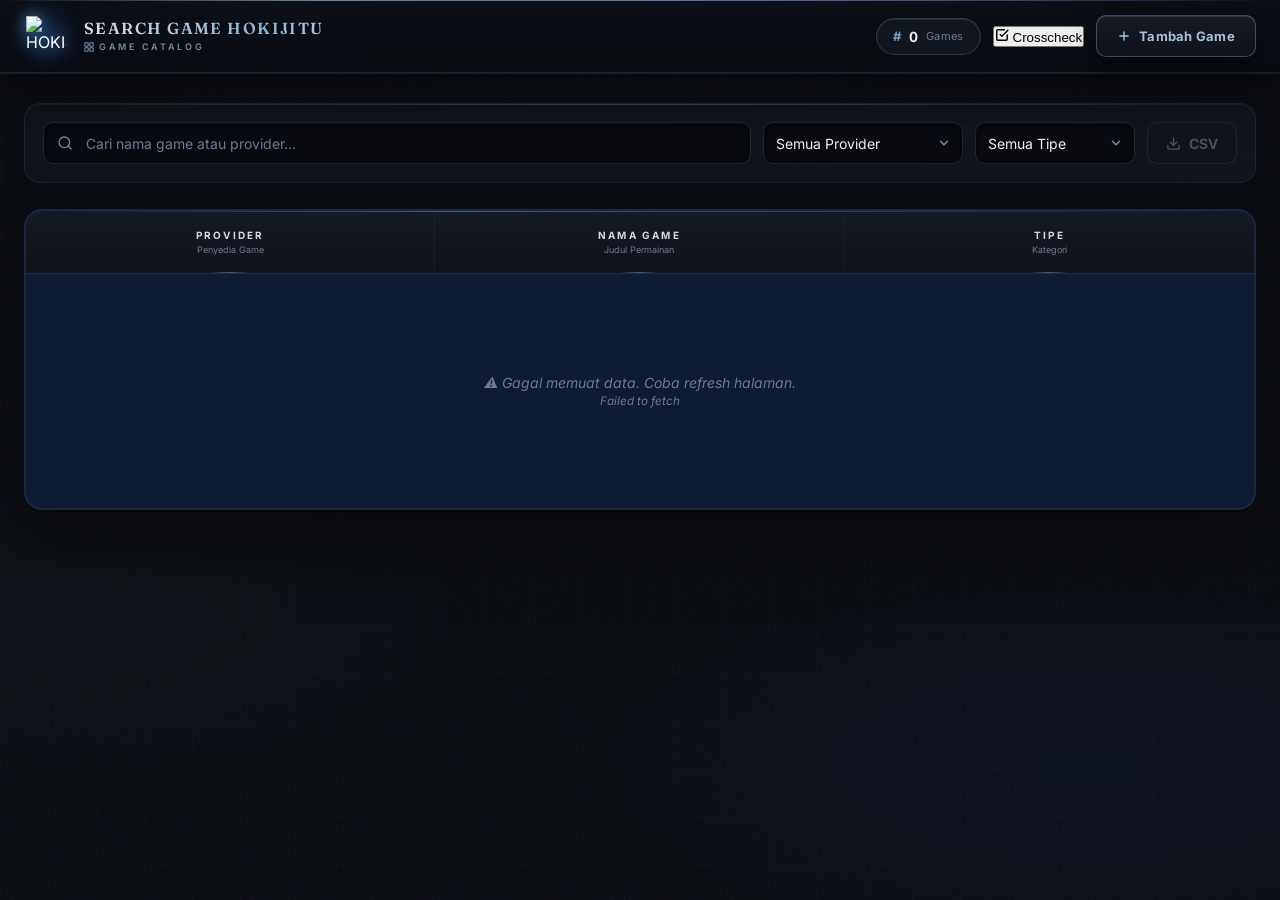
==== commit 3db8a242: "Update index.html" ====
--- a/index.html
+++ b/index.html
@@ -45,6 +45,13 @@
         <span class="count" id="totalCount">0</span>
         <span class="label">Games</span>
       </div>
+      <button class="btn-crosscheck" id="btnCrosscheck">
+        <svg width="14" height="14" viewBox="0 0 24 24" fill="none" stroke="currentColor" stroke-width="2.5" stroke-linecap="round" stroke-linejoin="round">
+          <path d="M9 11l3 3L22 4"/>
+          <path d="M21 12v7a2 2 0 0 1-2 2H5a2 2 0 0 1-2-2V5a2 2 0 0 1 2-2h11"/>
+        </svg>
+        Crosscheck
+      </button>
       <button class="btn-add" id="btnAddGame">
         <svg width="14" height="14" viewBox="0 0 24 24" fill="none" stroke="currentColor" stroke-width="2.5" stroke-linecap="round">
           <line x1="12" y1="5" x2="12" y2="19"/>
@@ -126,7 +133,122 @@
 
 </main>
 
+<!-- ===================== MODAL CROSSCHECK ===================== -->
+<div class="modal-overlay hidden" id="modalCrosscheckOverlay">
+  <div class="modal modal-crosscheck" role="dialog" aria-modal="true" aria-labelledby="crosscheckTitle">
+    <div class="modal-header">
+      <h2 id="crosscheckTitle">Crosscheck Permainan</h2>
+      <button class="btn-close-modal" id="btnCloseCrosscheck" aria-label="Tutup">✕</button>
+    </div>
+
+    <!-- STEP 1: Input -->
+    <div id="crosscheckStep1">
+      <div class="modal-body">
+        <p class="crosscheck-hint">
+          Tempel daftar nama permainan di bawah ini (satu nama per baris). Sistem akan menemukan permainan yang <strong>belum terdata</strong> di dashboard.
+        </p>
+        <div class="form-group" style="margin-bottom:0">
+          <label for="crosscheckInput">Daftar Nama Permainan</label>
+          <textarea id="crosscheckInput" class="crosscheck-textarea" placeholder="Contoh:&#10;Sweet Bonanza&#10;Gates of Olympus&#10;Starlight Princess&#10;..."></textarea>
+          <div class="crosscheck-counter"><span id="crosscheckLineCount">0</span> nama terdeteksi</div>
+        </div>
+      </div>
+      <div class="modal-footer">
+        <button type="button" class="btn-cancel" id="btnCancelCrosscheck">Batal</button>
+        <button type="button" class="btn-submit" id="btnRunCrosscheck">
+          <svg width="13" height="13" viewBox="0 0 24 24" fill="none" stroke="currentColor" stroke-width="2.5" stroke-linecap="round" stroke-linejoin="round" style="margin-right:6px">
+            <circle cx="11" cy="11" r="8"/><path d="m21 21-4.35-4.35"/>
+          </svg>
+          Crosscheck Sekarang
+        </button>
+      </div>
+    </div>
+
+    <!-- STEP 2: Hasil -->
+    <div id="crosscheckStep2" class="hidden">
+      <div class="crosscheck-result-header">
+        <div class="crosscheck-stat crosscheck-stat-missing">
+          <span class="crosscheck-stat-num" id="statMissing">0</span>
+          <span class="crosscheck-stat-label">Belum Terdata</span>
+        </div>
+        <div class="crosscheck-stat-divider"></div>
+        <div class="crosscheck-stat crosscheck-stat-found">
+          <span class="crosscheck-stat-num" id="statFound">0</span>
+          <span class="crosscheck-stat-label">Sudah Ada</span>
+        </div>
+        <div class="crosscheck-stat-divider"></div>
+        <div class="crosscheck-stat crosscheck-stat-total">
+          <span class="crosscheck-stat-num" id="statTotal">0</span>
+          <span class="crosscheck-stat-label">Total Input</span>
+        </div>
+      </div>
+
+      <!-- Tab -->
+      <div class="crosscheck-tabs">
+        <button class="crosscheck-tab active" id="tabMissing" data-tab="missing">
+          <span class="tab-dot tab-dot-missing"></span>
+          Belum Terdata <span class="tab-badge" id="badgeMissing">0</span>
+        </button>
+        <button class="crosscheck-tab" id="tabFound" data-tab="found">
+          <span class="tab-dot tab-dot-found"></span>
+          Sudah Ada <span class="tab-badge tab-badge-found" id="badgeFound">0</span>
+        </button>
+      </div>
+
+      <!-- List: Missing -->
+      <div id="panelMissing" class="crosscheck-panel">
+        <div class="crosscheck-panel-actions">
+          <button class="btn-select-all" id="btnSelectAll">Pilih Semua</button>
+          <span class="crosscheck-panel-hint">Pilih game yang ingin ditambahkan</span>
+        </div>
+        <div class="crosscheck-list" id="missingList"></div>
+
+        <!-- Form tambah batch -->
+        <div class="crosscheck-batch-form hidden" id="batchForm">
+          <div class="batch-form-title">
+            <svg width="13" height="13" viewBox="0 0 24 24" fill="none" stroke="currentColor" stroke-width="2.5" stroke-linecap="round" style="color:hsl(207,43%,70%)">
+              <circle cx="12" cy="12" r="10"/><line x1="12" y1="8" x2="12" y2="12"/><line x1="12" y1="16" x2="12.01" y2="16"/>
+            </svg>
+            Lengkapi info untuk <strong id="batchSelectedCount">0</strong> game yang dipilih
+          </div>
+          <div class="batch-form-row">
+            <div class="form-group" style="flex:1;margin:0">
+              <label for="batchProvider">Provider</label>
+              <input type="text" id="batchProvider" list="batchProviderList" placeholder="Contoh: Pragmatic Play" />
+              <datalist id="batchProviderList"></datalist>
+              <span class="field-error" id="batchProviderError"></span>
+            </div>
+            <div class="form-group" style="flex:1;margin:0">
+              <label for="batchTipe">Tipe Game</label>
+              <input type="text" id="batchTipe" list="batchTipeList" placeholder="Contoh: Slot" />
+              <datalist id="batchTipeList"></datalist>
+              <span class="field-error" id="batchTipeError"></span>
+            </div>
+          </div>
+          <button class="btn-batch-add" id="btnBatchAdd">
+            <svg width="13" height="13" viewBox="0 0 24 24" fill="none" stroke="currentColor" stroke-width="2.5" stroke-linecap="round">
+              <line x1="12" y1="5" x2="12" y2="19"/><line x1="5" y1="12" x2="19" y2="12"/>
+            </svg>
+            Tambahkan ke Dashboard
+          </button>
+        </div>
+      </div>
+
+      <!-- List: Found -->
+      <div id="panelFound" class="crosscheck-panel hidden">
+        <div class="crosscheck-list" id="foundList"></div>
+      </div>
+
+      <div class="modal-footer" style="border-top:1px solid hsl(207,16%,50%,0.12)">
+        <button type="button" class="btn-cancel" id="btnCrosscheck2Back">← Ulangi</button>
+        <button type="button" class="btn-cancel" id="btnCloseCrosscheck2">Tutup</button>
+      </div>
+    </div>
+  </div>
+</div>
+
 <!-- ===================== MODAL TAMBAH GAME ===================== -->
+
 <div class="modal-overlay hidden" id="modalOverlay">
   <div class="modal" role="dialog" aria-modal="true" aria-labelledby="modalTitle">
     <div class="modal-header">
--- a/style.css
+++ b/style.css
@@ -123,27 +123,28 @@
   position: relative; z-index: 1;
 }
 
-.logo-area { display: flex; align-items: center; gap: 16px; }
-
-.logo-wrap {
-  position: relative;
-  width: 44px; height: 44px;
-  display: flex; align-items: center; justify-content: center;
-  flex-shrink: 0;
-}
-
-.logo-halo {
-  position: absolute; inset: 0; border-radius: 50%;
-  background: radial-gradient(circle, hsl(207, 43%, 55%, 0.28), hsl(226, 78%, 55%, 0.12) 70%, transparent);
-  filter: blur(11px);
-  animation: float-glow 4s ease-in-out infinite;
-}
-
-.logo-icon {
-  font-size: 24px;
-  position: relative; z-index: 1;
-  filter: drop-shadow(0 0 8px hsl(207, 43%, 60%, 0.55));
-}
+  .logo-area { display: flex; align-items: center; gap: 16px; }
+
+  .logo-wrap {
+    position: relative;
+    width: 44px; height: 44px;
+    display: flex; align-items: center; justify-content: center;
+    flex-shrink: 0;
+  }
+
+  .logo-halo {
+    position: absolute; inset: 0; border-radius: 50%;
+    background: hsl(213,94%,55%,0.18);
+    filter: blur(10px);
+    animation: float-glow 3s ease-in-out infinite;
+  }
+
+  .logo-img {
+    width: 40px; height: 40px;
+    object-fit: contain;
+    position: relative; z-index: 1;
+    filter: drop-shadow(0 0 8px hsl(213,94%,65%,0.7)) brightness(1.08);
+  }
 
 .brand h1 {
   font-family: 'Fraunces', Georgia, serif;
@@ -291,8 +292,8 @@
    TABLE
    =========================================================== */
 .table-card {
-  background: var(--card);
-  border: 1px solid hsl(207, 16%, 45%, 0.15);
+  background: hsl(222deg 55.66% 13.01%);
+  border: 2px solid hsl(207, 16%, 45%, 0.15);
   border-radius: 18px; overflow: hidden;
   box-shadow:
     inset 0 1px 0 hsl(207, 25%, 70%, 0.06),
@@ -360,7 +361,7 @@
 .row:hover::after { box-shadow: inset 0 0 0 1px hsl(207, 34%, 60%, 0.1); }
 
 .row-cell {
-  padding: 15px 24px;
+  padding: 10px 24px;
   display: flex; align-items: center; justify-content: center;
   text-align: center;
   position: relative; z-index: 1;
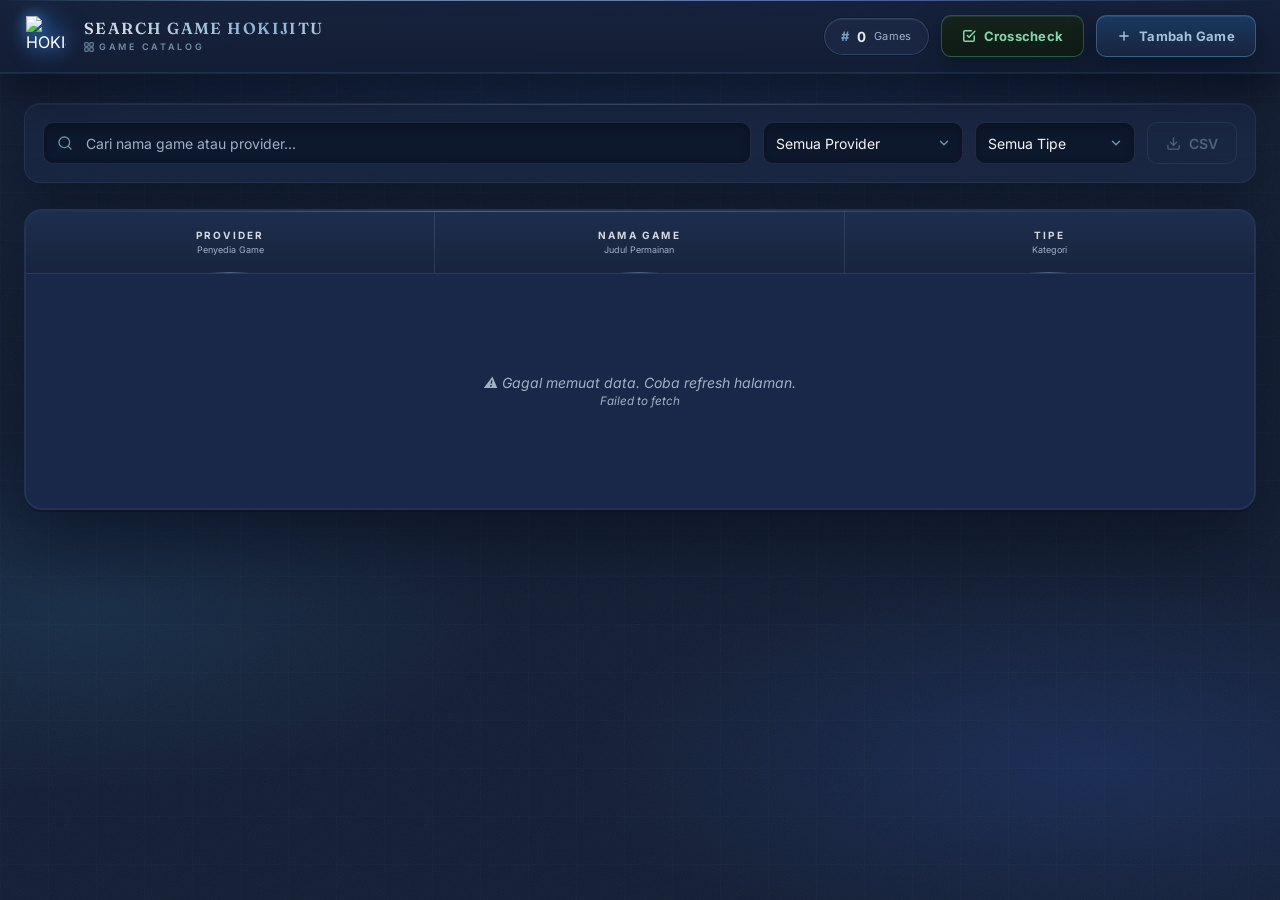
==== commit e3bd0a48: "Update index.html" ====
--- a/index.html
+++ b/index.html
@@ -289,6 +289,71 @@
   </div>
 </div>
 
+<!-- ===================== MODAL EDIT GAME ===================== -->
+<div class="modal-overlay hidden" id="modalEditOverlay">
+  <div class="modal" role="dialog" aria-modal="true" aria-labelledby="editTitle">
+    <div class="modal-header">
+      <h2 id="editTitle">Edit Game</h2>
+      <button class="btn-close-modal" id="btnCloseEdit" aria-label="Tutup">✕</button>
+    </div>
+
+    <form id="formEditGame" novalidate>
+      <div class="modal-body">
+
+        <div class="form-group">
+          <label for="editProvider">Provider</label>
+          <input type="text" id="editProvider" list="providerList" placeholder="Contoh: Pragmatic Play" />
+          <span class="field-error"></span>
+        </div>
+
+        <div class="form-group">
+          <label for="editNamaGame">Nama Game</label>
+          <input type="text" id="editNamaGame" placeholder="Contoh: Sweet Bonanza" />
+          <span class="field-error"></span>
+        </div>
+
+        <div class="form-group">
+          <label for="editTipeGame">Tipe Game</label>
+          <input type="text" id="editTipeGame" list="tipeGameList" placeholder="Contoh: Slot" />
+          <span class="field-error"></span>
+        </div>
+
+      </div>
+
+      <div class="modal-footer">
+        <button type="button" class="btn-cancel" id="btnCancelEdit">Batal</button>
+        <button type="submit" class="btn-submit" id="btnSubmitEdit">Perbarui</button>
+      </div>
+    </form>
+  </div>
+</div>
+
+<!-- ===================== MODAL KONFIRMASI HAPUS ===================== -->
+<div class="modal-overlay hidden" id="modalDeleteOverlay">
+  <div class="modal modal-delete" role="alertdialog" aria-modal="true" aria-labelledby="deleteTitle">
+    <div class="modal-header">
+      <h2 id="deleteTitle">Hapus Game</h2>
+      <button class="btn-close-modal" id="btnCloseDelete" aria-label="Tutup">✕</button>
+    </div>
+
+    <div class="modal-body">
+      <p class="delete-warning">
+        Game berikut akan dihapus permanen dari dashboard. Tindakan ini <strong>tidak bisa dibatalkan</strong>.
+      </p>
+      <div class="delete-preview">
+        <span class="delete-preview-provider" id="deletePreviewProvider">—</span>
+        <span class="delete-preview-name" id="deletePreviewName">—</span>
+        <span class="delete-preview-type" id="deletePreviewType">—</span>
+      </div>
+    </div>
+
+    <div class="modal-footer">
+      <button type="button" class="btn-cancel" id="btnCancelDelete">Batal</button>
+      <button type="button" class="btn-danger" id="btnConfirmDelete">Ya, Hapus</button>
+    </div>
+  </div>
+</div>
+
 <!-- ===================== TOAST ===================== -->
 <div class="toast-container" id="toastContainer"></div>
 
--- a/style.css
+++ b/style.css
@@ -7,21 +7,21 @@
 *, *::before, *::after { box-sizing: border-box; margin: 0; padding: 0; }
 
 :root {
-  --bg: hsl(222, 30%, 5%);
-  --hdr: hsl(222, 28%, 7%);
-  --metal: hsl(207, 43%, 60%);
-  --metal-dim: hsl(207, 43%, 60%, 0.14);
-  --sapphire: hsl(226, 85%, 60%);
-  --text: hsl(210, 10%, 95%);
-  --muted: hsl(220, 12%, 50%);
-  --card: hsl(222, 26%, 8%);
-  --row-even: hsl(222, 26%, 8%);
-  --row-odd: hsl(222, 24%, 6.5%);
-  --divider: hsl(207, 16%, 50%, 0.08);
-  --border: hsl(207, 19%, 50%, 0.18);
-  --input-bg: hsl(222, 30%, 5%);
-  --error: hsl(355, 70%, 58%);
-  --success: hsl(150, 55%, 48%);
+  --bg: hsl(221, 47%, 14%);
+  --hdr: hsl(221, 45%, 16%);
+  --metal: hsl(210, 85%, 70%);
+  --metal-dim: hsl(210, 85%, 70%, 0.16);
+  --sapphire: hsl(214, 96%, 64%);
+  --text: hsl(210, 32%, 97%);
+  --muted: hsl(213, 26%, 70%);
+  --card: hsl(221, 44%, 17%);
+  --row-even: hsl(221, 43%, 18%);
+  --row-odd: hsl(221, 47%, 15%);
+  --divider: hsl(210, 45%, 78%, 0.13);
+  --border: hsl(210, 58%, 72%, 0.24);
+  --input-bg: hsl(221, 50%, 12%);
+  --error: hsl(355, 82%, 67%);
+  --success: hsl(150, 62%, 55%);
   --radius: 14px;
   --radius-sm: 10px;
 }
@@ -41,9 +41,9 @@
   content: '';
   position: fixed; inset: 0; pointer-events: none; z-index: 0;
   background:
-    radial-gradient(ellipse 75% 38% at 50% -8%, hsl(207, 34%, 30%, 0.14) 0%, transparent 70%),
-    radial-gradient(ellipse 60% 32% at 85% 85%, hsl(226, 68%, 22%, 0.16) 0%, transparent 62%),
-    radial-gradient(ellipse 50% 30% at 6% 68%, hsl(207, 25%, 25%, 0.08) 0%, transparent 60%);
+    radial-gradient(ellipse 80% 42% at 50% -8%, hsl(212, 78%, 52%, 0.20) 0%, transparent 72%),
+    radial-gradient(ellipse 62% 34% at 85% 85%, hsl(224, 80%, 56%, 0.18) 0%, transparent 64%),
+    radial-gradient(ellipse 54% 32% at 6% 68%, hsl(204, 70%, 55%, 0.12) 0%, transparent 62%);
 }
 
 /* Layer 2: grid mesh super halus + grain/film texture (sentuhan material premium) */
@@ -100,12 +100,12 @@
    =========================================================== */
 header {
   position: sticky; top: 0; z-index: 30;
-  background: linear-gradient(180deg, hsl(222, 28%, 7%, 0.97) 0%, hsl(222, 30%, 5%, 0.94) 100%);
+  background: linear-gradient(180deg, hsl(221, 45%, 16%, 0.97) 0%, hsl(221, 47%, 14%, 0.94) 100%);
   border-bottom: 1px solid hsl(207, 25%, 50%, 0.15);
   box-shadow:
     0 1px 0 hsl(207, 31%, 60%, 0.12),
-    0 4px 32px hsl(222, 40%, 2%, 0.3),
-    0 20px 50px hsl(222, 40%, 2%, 0.5);
+    0 4px 32px hsl(221, 62%, 6%, 0.3),
+    0 20px 50px hsl(221, 62%, 6%, 0.5);
   backdrop-filter: blur(18px);
   -webkit-backdrop-filter: blur(18px);
 }
@@ -171,9 +171,9 @@
 .stats-badge {
   display: flex; align-items: center; gap: 8px;
   padding: 9px 16px; border-radius: 99px;
-  background: hsl(222, 26%, 9%);
+  background: hsl(221, 44%, 18%);
   border: 1px solid hsl(207, 34%, 55%, 0.3);
-  box-shadow: inset 0 1px 0 hsl(207, 37%, 70%, 0.12), 0 0 0 1px hsl(222, 30%, 4%, 0.4);
+  box-shadow: inset 0 1px 0 hsl(207, 37%, 70%, 0.12), 0 0 0 1px hsl(221, 58%, 8%, 0.4);
 }
 
 .stats-badge .hash  { font-size: 13px; color: hsl(207, 37%, 60%); font-weight: 700; }
@@ -183,17 +183,17 @@
 .btn-add {
   display: inline-flex; align-items: center; gap: 8px;
   height: 42px; padding: 0 20px;
-  background: linear-gradient(180deg, hsl(222, 22%, 11%), hsl(222, 26%, 8%));
+  background: linear-gradient(180deg, hsl(214, 60%, 24%), hsl(221, 44%, 17%));
   border: 1px solid hsl(207, 34%, 55%, 0.45);
   border-radius: var(--radius-sm);
   color: hsl(207, 43%, 75%); font-family: inherit; font-size: 13px; font-weight: 700;
   letter-spacing: 0.02em;
   cursor: pointer;
-  box-shadow: inset 0 1px 0 hsl(207, 37%, 70%, 0.15), 0 8px 24px hsl(222, 40%, 2%, 0.5);
+  box-shadow: inset 0 1px 0 hsl(207, 37%, 70%, 0.15), 0 8px 24px hsl(221, 62%, 6%, 0.5);
   transition: background 0.2s, color 0.2s, border-color 0.2s, transform 0.1s;
 }
 .btn-add:hover {
-  background: linear-gradient(180deg, hsl(207, 34%, 30%, 0.25), hsl(222, 26%, 9%));
+  background: linear-gradient(180deg, hsl(207, 34%, 30%, 0.25), hsl(221, 44%, 18%));
   border-color: hsl(207, 40%, 60%, 0.7);
   color: hsl(207, 50%, 85%);
 }
@@ -212,13 +212,13 @@
    FILTERS
    =========================================================== */
 .filters {
-  background: linear-gradient(135deg, hsl(222, 24%, 9%, 0.92), hsl(222, 26%, 10%, 0.85));
+  background: linear-gradient(135deg, hsl(221, 43%, 18%, 0.92), hsl(221, 44%, 19%, 0.85));
   border: 1px solid hsl(207, 19%, 50%, 0.15);
   border-radius: 16px;
   padding: 18px; margin-bottom: 26px;
   display: flex; flex-wrap: wrap; gap: 12px;
   backdrop-filter: blur(20px);
-  box-shadow: 0 20px 50px hsl(222, 40%, 2%, 0.4), inset 0 1px 0 hsl(207, 25%, 70%, 0.08);
+  box-shadow: 0 20px 50px hsl(221, 62%, 6%, 0.4), inset 0 1px 0 hsl(207, 25%, 70%, 0.08);
   position: relative; overflow: hidden;
 }
 
@@ -245,7 +245,7 @@
   border-radius: var(--radius-sm);
   color: var(--text); font-family: inherit; font-size: 14px;
   outline: none; transition: border-color 0.2s, box-shadow 0.2s;
-  box-shadow: inset 0 2px 10px hsl(222, 40%, 2%, 0.5);
+  box-shadow: inset 0 2px 10px hsl(221, 62%, 6%, 0.5);
   appearance: none; -webkit-appearance: none;
 }
 
@@ -255,7 +255,7 @@
 .filters input:focus,
 .filters select:focus {
   border-color: hsl(207, 34%, 55%, 0.55);
-  box-shadow: inset 0 2px 10px hsl(222, 40%, 2%, 0.5), 0 0 0 3px hsl(207, 34%, 55%, 0.12);
+  box-shadow: inset 0 2px 10px hsl(221, 62%, 6%, 0.5), 0 0 0 3px hsl(207, 34%, 55%, 0.12);
 }
 
 .select-wrap    { position: relative; width: 200px; flex-shrink: 0; }
@@ -265,7 +265,7 @@
 .select-wrap-sm select { cursor: pointer; }
 
 .select-wrap select option,
-.select-wrap-sm select option { background: hsl(222, 30%, 7%); color: var(--text); }
+.select-wrap-sm select option { background: hsl(221, 45%, 16%); color: var(--text); }
 
 .select-arrow {
   position: absolute; right: 12px; top: 50%; transform: translateY(-50%);
@@ -276,7 +276,7 @@
 
 .btn-csv {
   height: 42px; padding: 0 18px; flex-shrink: 0;
-  background: hsl(222, 26%, 9%);
+  background: hsl(221, 44%, 18%);
   border: 1px solid hsl(207, 31%, 55%, 0.35);
   border-radius: var(--radius-sm);
   color: hsl(207, 34%, 72%); font-family: inherit; font-size: 14px; font-weight: 600;
@@ -292,13 +292,13 @@
    TABLE
    =========================================================== */
 .table-card {
-  background: hsl(222deg 55.66% 13.01%);
+  background: hsl(221deg 48% 19%);
   border: 2px solid hsl(207, 16%, 45%, 0.15);
   border-radius: 18px; overflow: hidden;
   box-shadow:
     inset 0 1px 0 hsl(207, 25%, 70%, 0.06),
-    0 30px 70px hsl(222, 40%, 2%, 0.55),
-    0 2px 0 hsl(222, 40%, 2%, 0.3);
+    0 30px 70px hsl(221, 62%, 6%, 0.55),
+    0 2px 0 hsl(221, 62%, 6%, 0.3);
   position: relative;
 }
 
@@ -310,7 +310,7 @@
 /* Column header */
 .col-header {
   display: grid; grid-template-columns: repeat(3, 1fr);
-  background: linear-gradient(180deg, hsl(222, 24%, 11%), hsl(222, 26%, 8%));
+  background: linear-gradient(180deg, hsl(220, 45%, 21%), hsl(221, 44%, 17%));
   border-bottom: 1px solid hsl(207, 19%, 50%, 0.18);
   position: relative;
 }
@@ -342,7 +342,7 @@
 /* Rows */
 .row {
   display: grid; grid-template-columns: repeat(3, 1fr);
-  border-bottom: 1px solid hsl(222, 20%, 12%);
+  border-bottom: 1px solid hsl(221, 33%, 27%);
   transition: background 0.15s, box-shadow 0.15s;
   position: relative; cursor: default;
 }
@@ -421,7 +421,7 @@
 /* Skeleton loader */
 .skeleton-row {
   display: grid; grid-template-columns: repeat(3, 1fr);
-  border-bottom: 1px solid hsl(222, 20%, 11%);
+  border-bottom: 1px solid hsl(221, 33%, 26%);
 }
 
 .skeleton-cell { padding: 15px 24px; display: flex; justify-content: center; }
@@ -429,7 +429,7 @@
 
 .skeleton-bar {
   height: 14px; border-radius: 99px;
-  background: linear-gradient(90deg, hsl(222, 20%, 12%), hsl(207, 19%, 22%), hsl(222, 20%, 12%));
+  background: linear-gradient(90deg, hsl(221, 33%, 27%), hsl(207, 19%, 22%), hsl(221, 33%, 27%));
   background-size: 200% 100%;
   animation: skeleton 1.8s linear infinite;
 }
@@ -442,7 +442,7 @@
   flex-wrap: wrap; gap: 12px;
   padding: 18px 24px;
   border-top: 1px solid hsl(207, 16%, 50%, 0.12);
-  background: linear-gradient(180deg, var(--card), hsl(222, 28%, 6%));
+  background: linear-gradient(180deg, var(--card), hsl(221, 47%, 15%));
 }
 
 .page-info { font-size: 12px; color: var(--muted); }
@@ -452,7 +452,7 @@
 
 .btn-page {
   height: 34px; padding: 0 11px;
-  background: hsl(222, 26%, 9%);
+  background: hsl(221, 44%, 18%);
   border: 1px solid hsl(220, 15%, 30%, 0.4);
   border-radius: 8px;
   color: hsl(210, 12%, 80%); font-size: 12px; font-family: inherit; font-weight: 600;
@@ -477,7 +477,7 @@
    =========================================================== */
 .modal-overlay {
   position: fixed; inset: 0;
-  background: hsl(222, 40%, 2%, 0.78);
+  background: hsl(221, 62%, 6%, 0.78);
   backdrop-filter: blur(7px);
   -webkit-backdrop-filter: blur(7px);
   display: flex; align-items: center; justify-content: center;
@@ -485,12 +485,12 @@
 }
 
 .modal {
-  background: linear-gradient(160deg, hsl(222, 24%, 9%, 0.98), hsl(222, 28%, 7%, 0.97));
+  background: linear-gradient(160deg, hsl(221, 43%, 18%, 0.98), hsl(221, 45%, 16%, 0.97));
   border: 1px solid hsl(207, 22%, 50%, 0.22);
   border-radius: 18px;
   width: 100%; max-width: 460px;
   box-shadow:
-    0 30px 80px hsl(222, 40%, 2%, 0.6),
+    0 30px 80px hsl(221, 62%, 6%, 0.6),
     inset 0 1px 0 hsl(207, 28%, 70%, 0.1);
   position: relative; overflow: hidden;
 }
@@ -545,11 +545,11 @@
   border-radius: var(--radius-sm);
   color: var(--text); font-family: inherit; font-size: 14px;
   outline: none;
-  box-shadow: inset 0 2px 10px hsl(222, 40%, 2%, 0.5);
+  box-shadow: inset 0 2px 10px hsl(221, 62%, 6%, 0.5);
   transition: border-color 0.2s, box-shadow 0.2s;
 }
 
-.form-group input:focus { border-color: hsl(207, 34%, 55%, 0.55); box-shadow: inset 0 2px 10px hsl(222, 40%, 2%, 0.5), 0 0 0 3px hsl(207, 34%, 55%, 0.12); }
+.form-group input:focus { border-color: hsl(207, 34%, 55%, 0.55); box-shadow: inset 0 2px 10px hsl(221, 62%, 6%, 0.5), 0 0 0 3px hsl(207, 34%, 55%, 0.12); }
 .form-group input.input-error { border-color: var(--error); }
 .form-group input::placeholder { color: var(--muted); }
 
@@ -575,20 +575,20 @@
 }
 
 .btn-cancel {
-  background: hsl(222, 26%, 9%);
+  background: hsl(221, 44%, 18%);
   border: 1px solid hsl(220, 15%, 30%, 0.4);
   color: var(--text);
 }
 .btn-cancel:hover { border-color: hsl(220, 15%, 40%, 0.6); }
 
 .btn-submit {
-  background: linear-gradient(180deg, hsl(222, 22%, 12%), hsl(222, 26%, 9%));
+  background: linear-gradient(180deg, hsl(214, 60%, 25%), hsl(221, 44%, 18%));
   border: 1px solid hsl(207, 34%, 55%, 0.5);
   color: hsl(207, 43%, 80%);
   box-shadow: inset 0 1px 0 hsl(207, 34%, 70%, 0.15);
 }
 .btn-submit:hover:not(:disabled) {
-  background: linear-gradient(180deg, hsl(207, 31%, 28%, 0.3), hsl(222, 26%, 10%));
+  background: linear-gradient(180deg, hsl(207, 31%, 28%, 0.3), hsl(221, 44%, 19%));
   border-color: hsl(207, 40%, 62%, 0.75);
   color: hsl(207, 50%, 88%);
 }
@@ -607,21 +607,266 @@
 .toast {
   padding: 15px 19px;
   min-width: 260px; max-width: 360px;
-  background: linear-gradient(160deg, hsl(222, 24%, 10%, 0.98), hsl(222, 28%, 8%, 0.96));
+  background: linear-gradient(160deg, hsl(221, 44%, 19%, 0.98), hsl(221, 45%, 17%, 0.96));
   border: 1px solid hsl(207, 19%, 50%, 0.22);
   border-left: 3px solid var(--success);
   border-radius: 12px;
   color: var(--text); font-size: 13px;
-  box-shadow: 0 16px 40px hsl(222, 40%, 2%, 0.55);
+  box-shadow: 0 16px 40px hsl(221, 62%, 6%, 0.55);
   backdrop-filter: blur(14px);
   animation: toast-in 0.25s ease-out;
 }
 
 .toast-error { border-left-color: var(--error); }
 
-/* ===========================================================
-   AKSESIBILITAS & POLISH KECIL
-   =========================================================== */
+
+/* ===========================================================
+   TOMBOL CROSSCHECK (HEADER)
+   =========================================================== */
+.btn-crosscheck {
+  display: inline-flex; align-items: center; gap: 8px;
+  height: 42px; padding: 0 20px;
+  background: linear-gradient(180deg, hsl(152, 26%, 11%), hsl(152, 30%, 8%));
+  border: 1px solid hsl(150, 40%, 45%, 0.45);
+  border-radius: var(--radius-sm);
+  color: hsl(150, 50%, 68%); font-family: inherit; font-size: 13px; font-weight: 700;
+  letter-spacing: 0.02em;
+  cursor: pointer;
+  box-shadow: inset 0 1px 0 hsl(150, 40%, 65%, 0.12), 0 8px 24px hsl(221, 62%, 6%, 0.5);
+  transition: background 0.2s, color 0.2s, border-color 0.2s, transform 0.1s;
+}
+.btn-crosscheck:hover {
+  background: linear-gradient(180deg, hsl(150, 34%, 22%, 0.3), hsl(152, 30%, 9%));
+  border-color: hsl(150, 44%, 52%, 0.7);
+  color: hsl(150, 55%, 80%);
+}
+.btn-crosscheck:active { transform: translateY(1px); }
+
+/* ===========================================================
+   MODAL CROSSCHECK — OVERRIDE LEBAR
+   =========================================================== */
+.modal-crosscheck {
+  max-width: 620px !important;
+}
+
+/* ===========================================================
+   STEP 1 — TEXTAREA INPUT
+   =========================================================== */
+.crosscheck-hint {
+  font-size: 13px; color: var(--muted); line-height: 1.6;
+  margin-bottom: 18px;
+}
+.crosscheck-hint strong { color: hsl(355, 70%, 65%); font-weight: 600; }
+
+.crosscheck-textarea {
+  width: 100%; min-height: 180px; padding: 14px;
+  background: var(--input-bg);
+  border: 1px solid hsl(220, 15%, 30%, 0.4);
+  border-radius: var(--radius-sm);
+  color: var(--text); font-family: inherit; font-size: 14px; line-height: 1.7;
+  outline: none; resize: vertical;
+  box-shadow: inset 0 2px 10px hsl(221, 62%, 6%, 0.5);
+  transition: border-color 0.2s, box-shadow 0.2s;
+}
+.crosscheck-textarea:focus {
+  border-color: hsl(207, 34%, 55%, 0.55);
+  box-shadow: inset 0 2px 10px hsl(221, 62%, 6%, 0.5), 0 0 0 3px hsl(207, 34%, 55%, 0.12);
+}
+.crosscheck-textarea::placeholder { color: var(--muted); }
+
+.crosscheck-counter {
+  margin-top: 7px; font-size: 11px; color: var(--muted); text-align: right;
+}
+.crosscheck-counter span { color: hsl(207, 43%, 70%); font-weight: 700; }
+
+/* ===========================================================
+   STEP 2 — RESULT HEADER (STATISTIK)
+   =========================================================== */
+.crosscheck-result-header {
+  display: flex; align-items: stretch;
+  border-bottom: 1px solid hsl(207, 16%, 50%, 0.12);
+  background: linear-gradient(180deg, hsl(221, 44%, 19%), hsl(221, 44%, 17%));
+}
+.crosscheck-stat {
+  flex: 1; display: flex; flex-direction: column;
+  align-items: center; justify-content: center;
+  padding: 18px 12px; gap: 4px;
+}
+.crosscheck-stat-num {
+  font-size: 28px; font-weight: 800;
+  font-variant-numeric: tabular-nums; line-height: 1;
+}
+.crosscheck-stat-label {
+  font-size: 10px; font-weight: 600; letter-spacing: 0.12em;
+  text-transform: uppercase; color: var(--muted);
+}
+.crosscheck-stat-missing .crosscheck-stat-num { color: hsl(355, 70%, 65%); }
+.crosscheck-stat-found   .crosscheck-stat-num { color: hsl(150, 55%, 52%); }
+.crosscheck-stat-total   .crosscheck-stat-num { color: hsl(207, 43%, 72%); }
+.crosscheck-stat-divider {
+  width: 1px; margin: 14px 0;
+  background: hsl(207, 16%, 50%, 0.15);
+}
+
+/* ===========================================================
+   STEP 2 — TAB
+   =========================================================== */
+.crosscheck-tabs {
+  display: flex; gap: 0;
+  border-bottom: 1px solid hsl(207, 16%, 50%, 0.12);
+  padding: 0 24px;
+  background: hsl(221, 43%, 18%);
+}
+.crosscheck-tab {
+  display: flex; align-items: center; gap: 8px;
+  height: 44px; padding: 0 16px;
+  background: transparent; border: none; border-bottom: 2px solid transparent;
+  color: var(--muted); font-family: inherit; font-size: 13px; font-weight: 600;
+  cursor: pointer; margin-bottom: -1px;
+  transition: color 0.15s, border-color 0.15s;
+}
+.crosscheck-tab:hover { color: hsl(210, 12%, 85%); }
+.crosscheck-tab.active {
+  color: hsl(210, 12%, 94%);
+  border-bottom-color: hsl(207, 43%, 62%);
+}
+.tab-dot {
+  width: 7px; height: 7px; border-radius: 50%; flex-shrink: 0;
+}
+.tab-dot-missing { background: hsl(355, 70%, 62%); box-shadow: 0 0 6px hsl(355, 70%, 62%, 0.5); }
+.tab-dot-found   { background: hsl(150, 55%, 50%); box-shadow: 0 0 6px hsl(150, 55%, 50%, 0.5); }
+.tab-badge {
+  display: inline-flex; align-items: center; justify-content: center;
+  min-width: 20px; height: 18px; padding: 0 6px; border-radius: 99px;
+  background: hsl(355, 60%, 30%, 0.35);
+  border: 1px solid hsl(355, 60%, 45%, 0.3);
+  color: hsl(355, 70%, 70%); font-size: 10px; font-weight: 700;
+}
+.tab-badge-found {
+  background: hsl(150, 50%, 22%, 0.35);
+  border-color: hsl(150, 50%, 38%, 0.3);
+  color: hsl(150, 55%, 62%);
+}
+
+/* ===========================================================
+   STEP 2 — PANEL & LIST
+   =========================================================== */
+.crosscheck-panel { max-height: 340px; overflow-y: auto; }
+
+.crosscheck-panel-actions {
+  display: flex; align-items: center; justify-content: space-between;
+  padding: 12px 20px 8px;
+}
+.crosscheck-panel-hint { font-size: 11px; color: var(--muted); }
+
+.btn-select-all {
+  font-size: 11px; font-weight: 700; letter-spacing: 0.06em;
+  color: hsl(207, 43%, 72%); background: none; border: none;
+  cursor: pointer; padding: 4px 0;
+  text-decoration: underline; text-underline-offset: 3px;
+  transition: color 0.15s;
+}
+.btn-select-all:hover { color: hsl(207, 50%, 85%); }
+
+.crosscheck-list { padding: 0 12px 12px; display: flex; flex-direction: column; gap: 4px; }
+
+/* Item "Belum Terdata" */
+.cc-item {
+  display: flex; align-items: center; gap: 12px;
+  padding: 10px 12px; border-radius: 10px;
+  border: 1px solid transparent;
+  cursor: pointer;
+  transition: background 0.12s, border-color 0.12s;
+  user-select: none;
+}
+.cc-item:hover { background: hsl(207, 19%, 50%, 0.06); border-color: hsl(207, 19%, 50%, 0.12); }
+.cc-item.selected {
+  background: hsl(207, 28%, 40%, 0.1);
+  border-color: hsl(207, 34%, 55%, 0.3);
+}
+.cc-checkbox {
+  width: 16px; height: 16px; border-radius: 5px; flex-shrink: 0;
+  border: 1.5px solid hsl(220, 15%, 40%, 0.6);
+  display: flex; align-items: center; justify-content: center;
+  background: transparent;
+  transition: background 0.12s, border-color 0.12s;
+}
+.cc-item.selected .cc-checkbox {
+  background: hsl(207, 43%, 56%);
+  border-color: hsl(207, 43%, 56%);
+}
+.cc-checkbox-tick {
+  width: 8px; height: 8px; fill: none;
+  stroke: #fff; stroke-width: 2.5; stroke-linecap: round; stroke-linejoin: round;
+  opacity: 0; transition: opacity 0.1s;
+}
+.cc-item.selected .cc-checkbox-tick { opacity: 1; }
+.cc-item-name {
+  font-size: 14px; font-weight: 500; color: hsl(210, 8%, 90%); flex: 1;
+}
+
+/* Item "Sudah Ada" */
+.cc-found-item {
+  display: flex; align-items: center; gap: 12px;
+  padding: 10px 12px; border-radius: 10px;
+}
+.cc-found-check {
+  width: 18px; height: 18px; flex-shrink: 0;
+  color: hsl(150, 55%, 50%);
+}
+.cc-found-name { font-size: 14px; color: hsl(210, 8%, 85%); flex: 1; }
+.cc-found-provider {
+  font-size: 11px; font-weight: 600;
+  padding: 3px 9px; border-radius: 99px;
+  background: hsl(207, 19%, 50%, 0.06);
+  border: 1px solid hsl(207, 19%, 55%, 0.15);
+  color: hsl(207, 34%, 70%);
+}
+
+/* ===========================================================
+   BATCH ADD FORM
+   =========================================================== */
+.crosscheck-batch-form {
+  margin: 8px 12px 0;
+  padding: 16px;
+  border-radius: 12px;
+  background: hsl(221, 44%, 19%);
+  border: 1px solid hsl(207, 34%, 55%, 0.2);
+  box-shadow: inset 0 1px 0 hsl(207, 34%, 70%, 0.06);
+}
+.batch-form-title {
+  display: flex; align-items: center; gap: 8px;
+  font-size: 12px; color: hsl(210, 10%, 75%); margin-bottom: 14px;
+  font-weight: 500;
+}
+.batch-form-title strong { color: hsl(207, 43%, 75%); }
+.batch-form-row {
+  display: flex; gap: 12px; margin-bottom: 14px; flex-wrap: wrap;
+}
+.batch-form-row .form-group { flex: 1; min-width: 160px; }
+
+.btn-batch-add {
+  width: 100%; height: 40px;
+  display: flex; align-items: center; justify-content: center; gap: 8px;
+  background: linear-gradient(180deg, hsl(150, 26%, 18%), hsl(150, 30%, 12%));
+  border: 1px solid hsl(150, 40%, 42%, 0.5);
+  border-radius: var(--radius-sm);
+  color: hsl(150, 50%, 70%); font-family: inherit; font-size: 13px; font-weight: 700;
+  cursor: pointer;
+  box-shadow: inset 0 1px 0 hsl(150, 40%, 60%, 0.1);
+  transition: background 0.2s, border-color 0.2s, color 0.2s;
+}
+.btn-batch-add:hover {
+  background: linear-gradient(180deg, hsl(150, 35%, 24%), hsl(150, 30%, 14%));
+  border-color: hsl(150, 44%, 52%, 0.75);
+  color: hsl(150, 55%, 80%);
+}
+.btn-batch-add:disabled { opacity: 0.45; cursor: not-allowed; }
+
+/* Scrollbar di dalam panel */
+.crosscheck-panel::-webkit-scrollbar { width: 6px; }
+.crosscheck-panel::-webkit-scrollbar-thumb { background: hsl(207, 22%, 35%, 0.45); border-radius: 99px; }
+
 :focus-visible { outline: 2px solid hsl(207, 40%, 60%); outline-offset: 2px; }
 
 ::selection { background: hsl(207, 40%, 55%, 0.35); color: #fff; }
@@ -629,7 +874,7 @@
 html { scrollbar-color: hsl(207, 22%, 40%, 0.55) transparent; scrollbar-width: thin; }
 ::-webkit-scrollbar { width: 10px; height: 10px; }
 ::-webkit-scrollbar-track { background: transparent; }
-::-webkit-scrollbar-thumb { background-color: hsl(207, 22%, 40%, 0.45); border-radius: 99px; border: 2px solid hsl(222, 30%, 5%); }
+::-webkit-scrollbar-thumb { background-color: hsl(207, 22%, 40%, 0.45); border-radius: 99px; border: 2px solid hsl(221, 47%, 14%); }
 ::-webkit-scrollbar-thumb:hover { background-color: hsl(207, 31%, 50%, 0.65); }
 
 @media (prefers-reduced-motion: reduce) {
@@ -663,7 +908,7 @@
     grid-template-columns: 1fr;
     padding: 14px 16px;
     gap: 8px;
-    border-bottom: 1px solid hsl(222, 20%, 12%);
+    border-bottom: 1px solid hsl(221, 33%, 27%);
   }
 
   .row-cell {
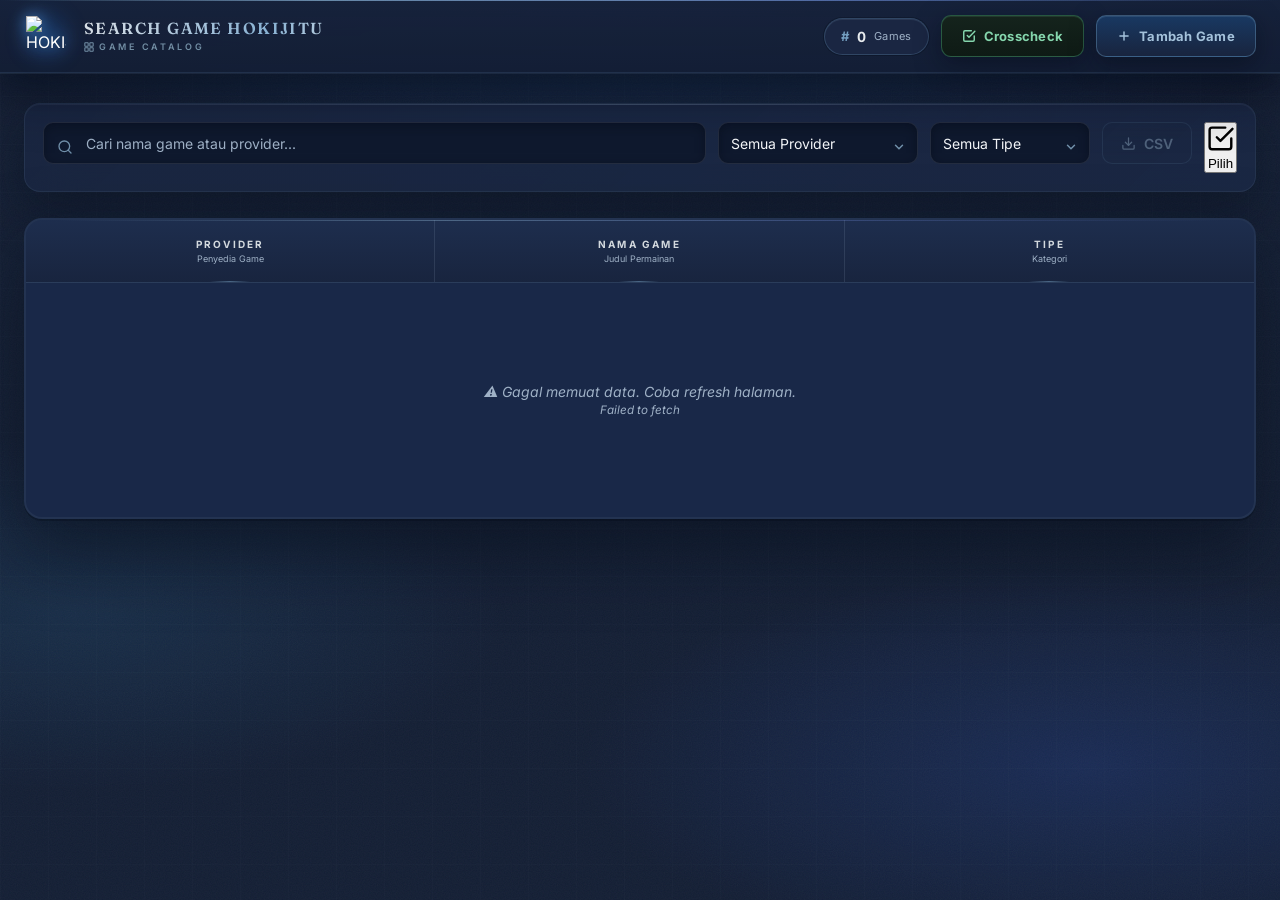
==== commit b85f7eb7: "Update index.html" ====
--- a/index.html
+++ b/index.html
@@ -103,11 +103,33 @@
       </svg>
       <span id="csvLabel">CSV</span>
     </button>
+
+    <button class="btn-select-mode" id="btnSelectMode" aria-pressed="false">
+      <svg viewBox="0 0 24 24" fill="none" stroke="currentColor" stroke-width="2" stroke-linecap="round" stroke-linejoin="round">
+        <polyline points="9 11 12 14 22 4"/>
+        <path d="M21 12v7a2 2 0 0 1-2 2H5a2 2 0 0 1-2-2V5a2 2 0 0 1 2-2h11"/>
+      </svg>
+      <span id="selectModeLabel">Pilih</span>
+    </button>
   </div>
 
   <!-- Table -->
   <div class="table-card">
     <div class="table-top-rim"></div>
+
+    <!-- Bilah aksi massal — hanya tampil saat mode pilih aktif -->
+    <div class="bulk-bar hidden" id="bulkBar" role="region" aria-label="Aksi massal">
+      <div class="bulk-count">
+        <strong id="bulkCount">0</strong> game dipilih
+      </div>
+
+      <div class="bulk-actions">
+        <button type="button" class="btn-bulk-link" id="btnSelectPage">Pilih halaman ini</button>
+        <button type="button" class="btn-bulk-link" id="btnSelectFiltered">Pilih semua hasil filter</button>
+        <button type="button" class="btn-bulk-link" id="btnClearSelection">Bersihkan</button>
+        <button type="button" class="btn-danger btn-bulk-delete" id="btnBulkDelete" disabled>Hapus Terpilih</button>
+      </div>
+    </div>
 
     <div class="col-header">
       <div class="col-header-cell">
@@ -354,6 +376,31 @@
   </div>
 </div>
 
+<!-- ===================== MODAL KONFIRMASI HAPUS MASSAL ===================== -->
+<div class="modal-overlay hidden" id="modalBulkDeleteOverlay">
+  <div class="modal modal-delete" role="alertdialog" aria-modal="true" aria-labelledby="bulkDeleteTitle">
+    <div class="modal-header">
+      <h2 id="bulkDeleteTitle">Hapus Banyak Game</h2>
+      <button class="btn-close-modal" id="btnCloseBulkDelete" aria-label="Tutup">✕</button>
+    </div>
+
+    <div class="modal-body">
+      <p class="delete-warning">
+        <strong id="bulkDeleteCount">0</strong> game akan dihapus permanen.
+        Tindakan ini <strong>tidak bisa dibatalkan</strong>.
+      </p>
+      <ul class="bulk-preview" id="bulkPreviewList"></ul>
+      <p class="bulk-more hidden" id="bulkPreviewMore"></p>
+      <p class="bulk-progress hidden" id="bulkProgress"></p>
+    </div>
+
+    <div class="modal-footer">
+      <button type="button" class="btn-cancel" id="btnCancelBulkDelete">Batal</button>
+      <button type="button" class="btn-danger" id="btnConfirmBulkDelete">Ya, Hapus Semua</button>
+    </div>
+  </div>
+</div>
+
 <!-- ===================== TOAST ===================== -->
 <div class="toast-container" id="toastContainer"></div>
 
--- a/style.css
+++ b/style.css
@@ -926,3 +926,124 @@
   .pagination { padding: 14px 16px; }
   .page-controls { width: 100%; justify-content: center; }
 }
+/* ===========================================================
+   TAMBAHAN: AKSI BARIS (EDIT & HAPUS)
+   Semua aturan di bawah bersifat additive — tidak ada selector
+   lama yang ditimpa, kecuali satu baris pemulihan border di bawah.
+   =========================================================== */
+
+/* PENTING — pemulihan, bukan perubahan tampilan.
+   Sebelumnya cell "TIPE" adalah :last-child sehingga tidak dapat
+   border kanan dari `.row-cell:not(:last-child)`. Setelah .row-actions
+   ditambahkan sebagai anak terakhir, cell TIPE tidak lagi :last-child
+   dan mendadak dapat border. Baris ini mengembalikannya seperti semula. */
+.row-cell:nth-child(4) { border-right: none; }
+
+.row-actions {
+  position: absolute; right: 12px; top: 50%; transform: translateY(-50%);
+  display: flex; align-items: center; gap: 6px;
+  z-index: 3;
+  opacity: 0; pointer-events: none;
+  transition: opacity 0.15s;
+}
+
+/* Muncul saat hover, dan saat tombolnya difokus lewat keyboard (Tab) */
+.row:hover .row-actions,
+.row:focus-within .row-actions { opacity: 1; pointer-events: auto; }
+
+.row-btn {
+  width: 28px; height: 28px;
+  display: grid; place-items: center;
+  padding: 0;
+  background: hsl(221, 44%, 18%);
+  border: 1px solid hsl(220, 15%, 30%, 0.45);
+  border-radius: 7px;
+  color: hsl(210, 12%, 72%);
+  cursor: pointer;
+  transition: border-color 0.15s, color 0.15s, background 0.15s, transform 0.1s;
+}
+.row-btn:active { transform: scale(0.92); }
+.row-btn:focus-visible { outline: 2px solid var(--metal); outline-offset: 2px; }
+
+.row-btn-edit:hover {
+  border-color: hsl(207, 34%, 55%, 0.6);
+  color: hsl(207, 43%, 82%);
+  background: hsl(207, 25%, 40%, 0.16);
+}
+
+.row-btn-del:hover {
+  border-color: hsl(355, 82%, 67%, 0.6);
+  color: var(--error);
+  background: hsl(355, 60%, 45%, 0.14);
+}
+
+/* ===========================================================
+   TAMBAHAN: TOMBOL DANGER (dipakai modal konfirmasi hapus)
+   Meniru bentuk .btn-submit agar konsisten.
+   =========================================================== */
+.btn-danger {
+  height: 40px; padding: 0 22px;
+  border-radius: var(--radius-sm);
+  font-family: inherit; font-size: 13px; font-weight: 700;
+  letter-spacing: 0.02em;
+  cursor: pointer;
+  border: 1px solid hsl(355, 82%, 67%, 0.5);
+  background: linear-gradient(135deg, hsl(355, 62%, 42%), hsl(355, 55%, 32%));
+  color: hsl(0, 0%, 100%);
+  transition: filter 0.15s, transform 0.1s, opacity 0.15s;
+}
+.btn-danger:hover:not(:disabled) { filter: brightness(1.15); }
+.btn-danger:active { transform: translateY(1px); }
+.btn-danger:disabled { opacity: 0.55; cursor: not-allowed; }
+
+/* ===========================================================
+   TAMBAHAN: MODAL KONFIRMASI HAPUS
+   =========================================================== */
+.modal-delete { max-width: 440px; }
+
+.delete-warning {
+  font-size: 13px; line-height: 1.65; color: var(--muted);
+  margin-bottom: 16px;
+}
+.delete-warning strong { color: var(--error); font-weight: 700; }
+
+.delete-preview {
+  display: flex; flex-direction: column; gap: 6px;
+  padding: 16px 18px;
+  border-radius: var(--radius-sm);
+  background: var(--input-bg);
+  border: 1px solid hsl(355, 82%, 67%, 0.22);
+  border-left: 3px solid var(--error);
+}
+.delete-preview-provider {
+  font-size: 10px; font-weight: 700; letter-spacing: 0.1em;
+  text-transform: uppercase; color: var(--muted);
+}
+.delete-preview-name {
+  font-size: 16px; font-weight: 600; color: var(--text);
+  word-break: break-word;
+}
+.delete-preview-type {
+  font-size: 11px; color: hsl(210, 15%, 72%);
+}
+
+/* ===========================================================
+   TAMBAHAN: RESPONSIVE — di layar sempit baris jadi card,
+   tombol aksi ikut turun ke bawah (tidak lagi mengambang).
+   =========================================================== */
+@media (max-width: 640px) {
+  .row-actions {
+    position: static;
+    transform: none;
+    opacity: 1; pointer-events: auto;
+    order: 5;
+    justify-content: flex-start;
+    margin-top: 4px;
+  }
+  .row-cell:nth-child(4) { border-right: none !important; }
+}
+
+/* Hormati preferensi pengguna yang mematikan animasi */
+@media (prefers-reduced-motion: reduce) {
+  .row-actions, .row-btn, .btn-danger { transition: none; }
+}
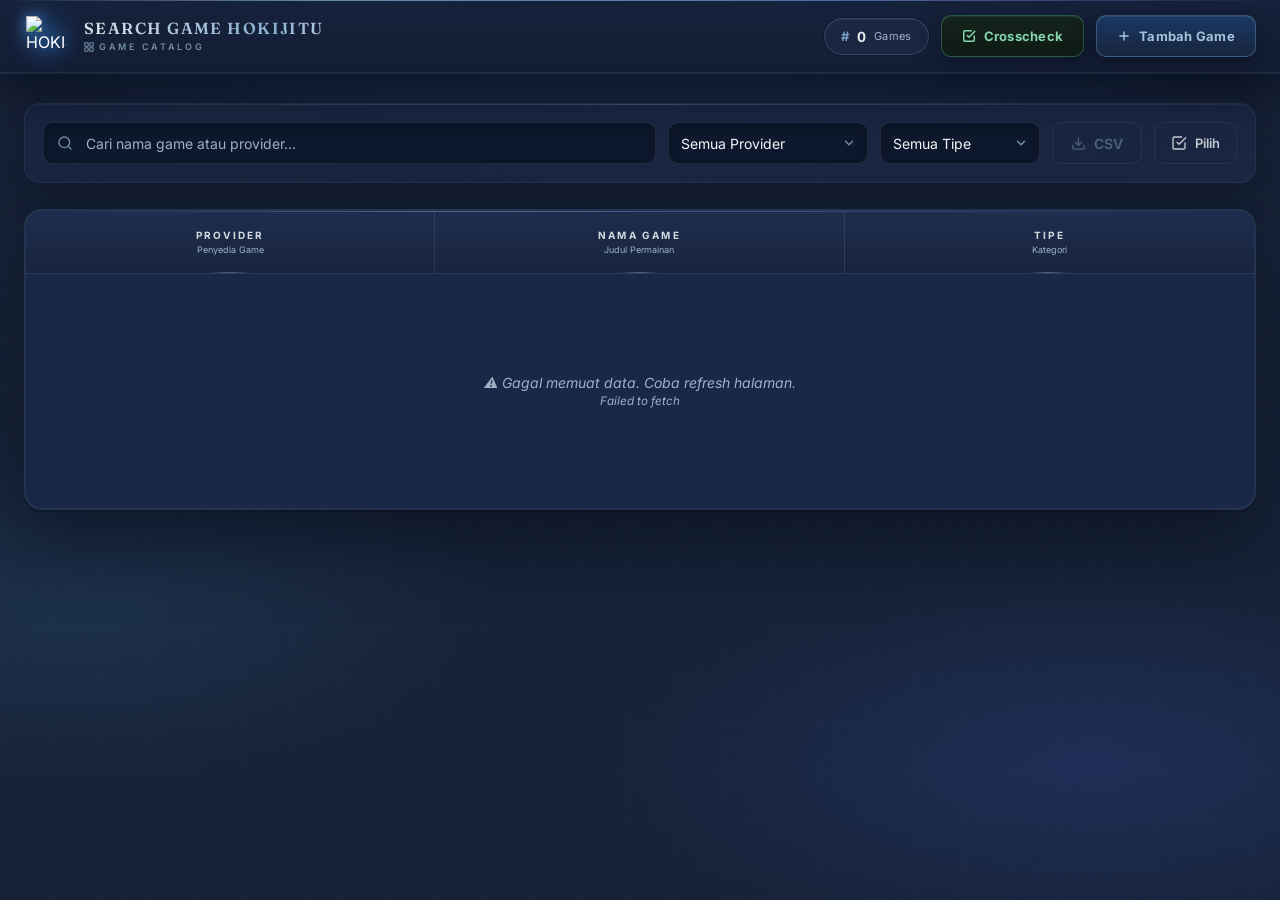
==== commit c6952324: "Update index.html" ====
--- a/index.html
+++ b/index.html
@@ -168,7 +168,13 @@
       <div class="modal-body">
         <p class="crosscheck-hint">
           Tempel daftar nama permainan di bawah ini (satu nama per baris). Sistem akan menemukan permainan yang <strong>belum terdata</strong> di dashboard.
+          Isi <strong>Provider</strong> bila daftar ini berasal dari satu provider tertentu &mdash; pencocokan akan memakai kombinasi provider&nbsp;+&nbsp;nama, bukan nama saja.
         </p>
+        <div class="form-group">
+          <label for="crosscheckProvider">Provider <span style="font-weight:400;color:var(--muted)">(opsional)</span></label>
+          <input type="text" id="crosscheckProvider" list="crosscheckProviderList" placeholder="Contoh: Pragmatic Play" autocomplete="off" />
+          <datalist id="crosscheckProviderList"></datalist>
+        </div>
         <div class="form-group" style="margin-bottom:0">
           <label for="crosscheckInput">Daftar Nama Permainan</label>
           <textarea id="crosscheckInput" class="crosscheck-textarea" placeholder="Contoh:&#10;Sweet Bonanza&#10;Gates of Olympus&#10;Starlight Princess&#10;..."></textarea>
--- a/style.css
+++ b/style.css
@@ -1047,3 +1047,137 @@
 @media (prefers-reduced-motion: reduce) {
   .row-actions, .row-btn, .btn-danger { transition: none; }
 }
+
+/* ===========================================================
+   TAMBAHAN: MODE PILIH & HAPUS MASSAL
+   Semua aturan di bawah additive. Checkbox diletakkan DI DALAM
+   .row-actions yang sudah ada, sehingga jumlah anak .row tetap 5
+   dan `.row-cell:nth-child(4)` di atas tidak bergeser.
+   =========================================================== */
+
+/* Tombol toggle di toolbar — meniru bentuk .btn-csv */
+.btn-select-mode {
+  height: 42px; padding: 0 16px;
+  display: flex; align-items: center; gap: 8px;
+  background: hsl(221, 44%, 18%);
+  border: 1px solid hsl(220, 15%, 30%, 0.4);
+  border-radius: var(--radius-sm);
+  color: hsl(210, 12%, 80%);
+  font-family: inherit; font-size: 13px; font-weight: 600;
+  cursor: pointer; flex-shrink: 0;
+  transition: border-color 0.15s, color 0.15s, background 0.15s;
+}
+.btn-select-mode svg { width: 16px; height: 16px; }
+.btn-select-mode:hover {
+  border-color: hsl(207, 34%, 55%, 0.45);
+  color: hsl(207, 43%, 80%);
+}
+.btn-select-mode[aria-pressed="true"] {
+  border-color: hsl(207, 34%, 60%, 0.65);
+  color: hsl(207, 45%, 86%);
+  background: hsl(207, 25%, 40%, 0.18);
+  box-shadow: inset 0 0 0 1px hsl(207, 34%, 60%, 0.15);
+}
+
+/* Checkbox per baris — hanya muncul saat mode pilih aktif */
+.row-check {
+  width: 16px; height: 16px;
+  margin: 0 4px 0 0;
+  accent-color: hsl(214, 96%, 64%);
+  cursor: pointer;
+  display: none;
+  flex-shrink: 0;
+}
+.select-mode .row-check { display: inline-block; }
+
+/* Saat mode pilih: aksi baris selalu terlihat, tombol edit/hapus disembunyikan
+   supaya tidak ada klik hapus tunggal yang tidak disengaja. */
+.select-mode .row-actions { opacity: 1; pointer-events: auto; }
+.select-mode .row-btn { display: none; }
+
+/* Baris yang terpilih diberi penanda kiri + latar tipis.
+
+   PENTING: JANGAN pakai box-shadow di sini. handleRowHoverOut() menulis
+   `row.style.boxShadow = "none"` sebagai INLINE style, yang mengalahkan
+   aturan class — penanda seleksi akan lenyap begitu kursor melewatinya.
+   .row-accent tidak pernah disentuh handler hover, jadi aman.
+
+   !important diperlukan karena .row-accent membawa inline
+   style="background:<warna provider>" dari render(). */
+.row.is-selected .row-accent {
+  display: block;
+  width: 3px;
+  background: hsl(214, 96%, 64%) !important;
+}
+
+/* .row membawa inline style="background:<zebra>", dan .row:hover memakai
+   !important. Aturan ini muncul SETELAHNYA di file dengan specificity sama,
+   jadi ia menang di kedua keadaan. */
+.row.is-selected { background: hsl(214, 96%, 64%, 0.10) !important; }
+
+/* Bilah aksi massal */
+.bulk-bar {
+  display: flex; align-items: center; justify-content: space-between;
+  flex-wrap: wrap; gap: 12px;
+  padding: 12px 24px;
+  background: linear-gradient(180deg, hsl(207, 25%, 26%, 0.35), hsl(221, 44%, 17%));
+  border-bottom: 1px solid hsl(207, 34%, 60%, 0.22);
+}
+.bulk-count { font-size: 13px; color: var(--muted); }
+.bulk-count strong {
+  color: hsl(207, 45%, 86%); font-weight: 700;
+  font-variant-numeric: tabular-nums;
+}
+
+.bulk-actions { display: flex; align-items: center; gap: 8px; flex-wrap: wrap; }
+
+.btn-bulk-link {
+  height: 32px; padding: 0 12px;
+  background: transparent;
+  border: 1px solid hsl(220, 15%, 35%, 0.45);
+  border-radius: 8px;
+  color: hsl(210, 12%, 78%);
+  font-family: inherit; font-size: 12px; font-weight: 600;
+  cursor: pointer;
+  transition: border-color 0.15s, color 0.15s;
+}
+.btn-bulk-link:hover:not(:disabled) {
+  border-color: hsl(207, 34%, 55%, 0.55);
+  color: hsl(207, 43%, 82%);
+}
+.btn-bulk-link:disabled { opacity: 0.4; cursor: not-allowed; }
+
+.btn-bulk-delete { height: 32px; padding: 0 16px; font-size: 12px; }
+
+/* Daftar pratinjau di modal konfirmasi massal */
+.bulk-preview {
+  list-style: none; margin: 0 0 10px; padding: 12px 14px;
+  max-height: 190px; overflow-y: auto;
+  border-radius: var(--radius-sm);
+  background: var(--input-bg);
+  border: 1px solid hsl(355, 82%, 67%, 0.22);
+  border-left: 3px solid var(--error);
+}
+.bulk-preview li {
+  font-size: 13px; color: var(--text);
+  padding: 3px 0; word-break: break-word;
+}
+.bulk-preview li span { color: var(--muted); font-size: 11px; }
+
+.bulk-more { font-size: 12px; color: var(--muted); margin: 0 0 10px; font-style: italic; }
+
+.bulk-progress {
+  font-size: 12px; color: hsl(207, 43%, 80%); margin: 0;
+  font-variant-numeric: tabular-nums;
+}
+
+@media (max-width: 640px) {
+  .bulk-bar { padding: 12px 16px; }
+  .bulk-actions { width: 100%; }
+  .btn-bulk-delete { margin-left: auto; }
+  .select-mode .row-actions { order: 5; }
+}
+
+@media (prefers-reduced-motion: reduce) {
+  .btn-select-mode, .btn-bulk-link { transition: none; }
+}
